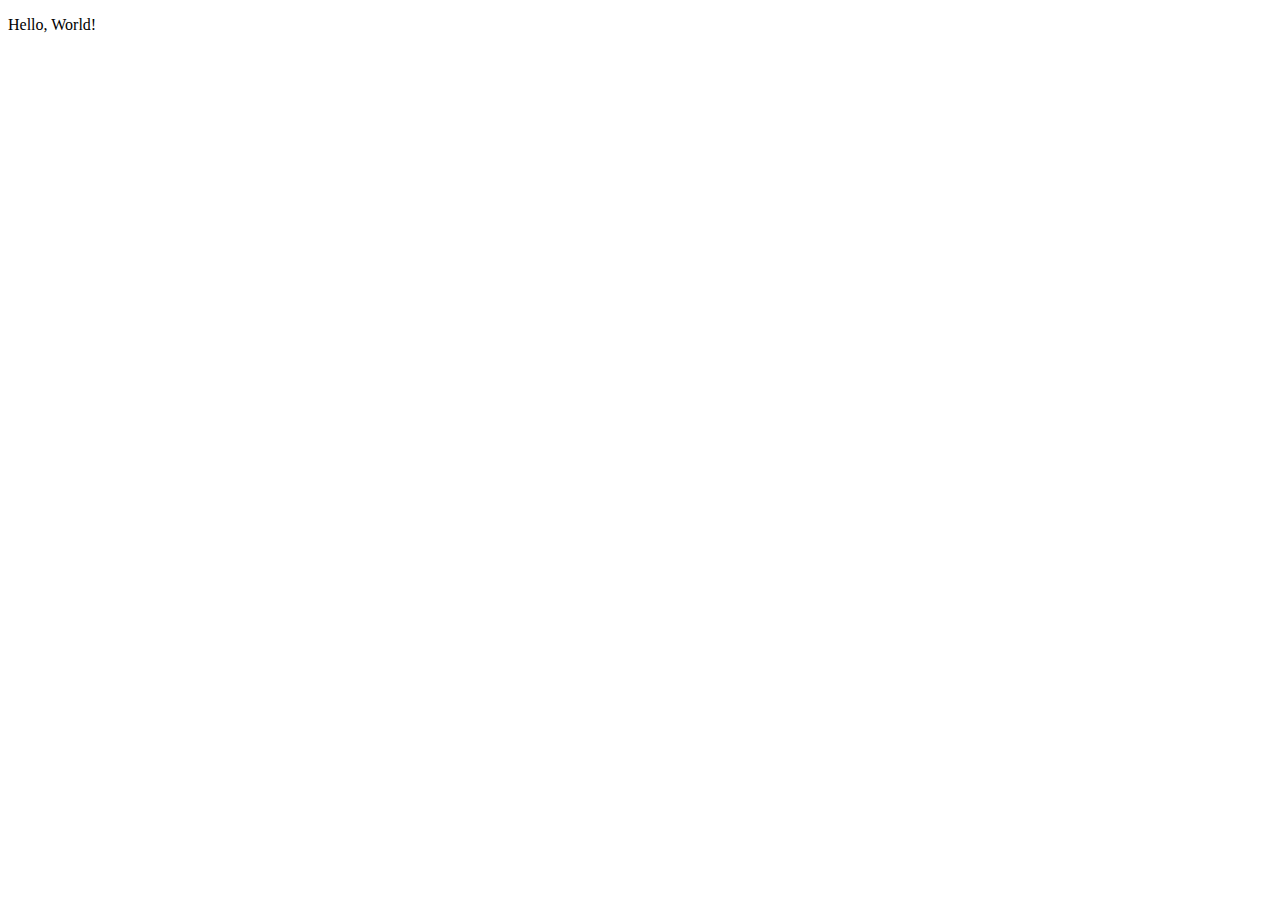
==== index.html @ 066ab2a5 "Add files via upload" ====
<!DOCTYPE html>
<html lang="en">
<head>
	<meta charset="UTF-8">
	<meta http-equiv="X-UA-Compatible" content="IE=edge">
	<meta name="viewport" content="width=device-width, initial-scale=1.0">
	<title>Portfolio</title>
</head>
<body>
  <p>Hello, World!</p>
</body>
</html>
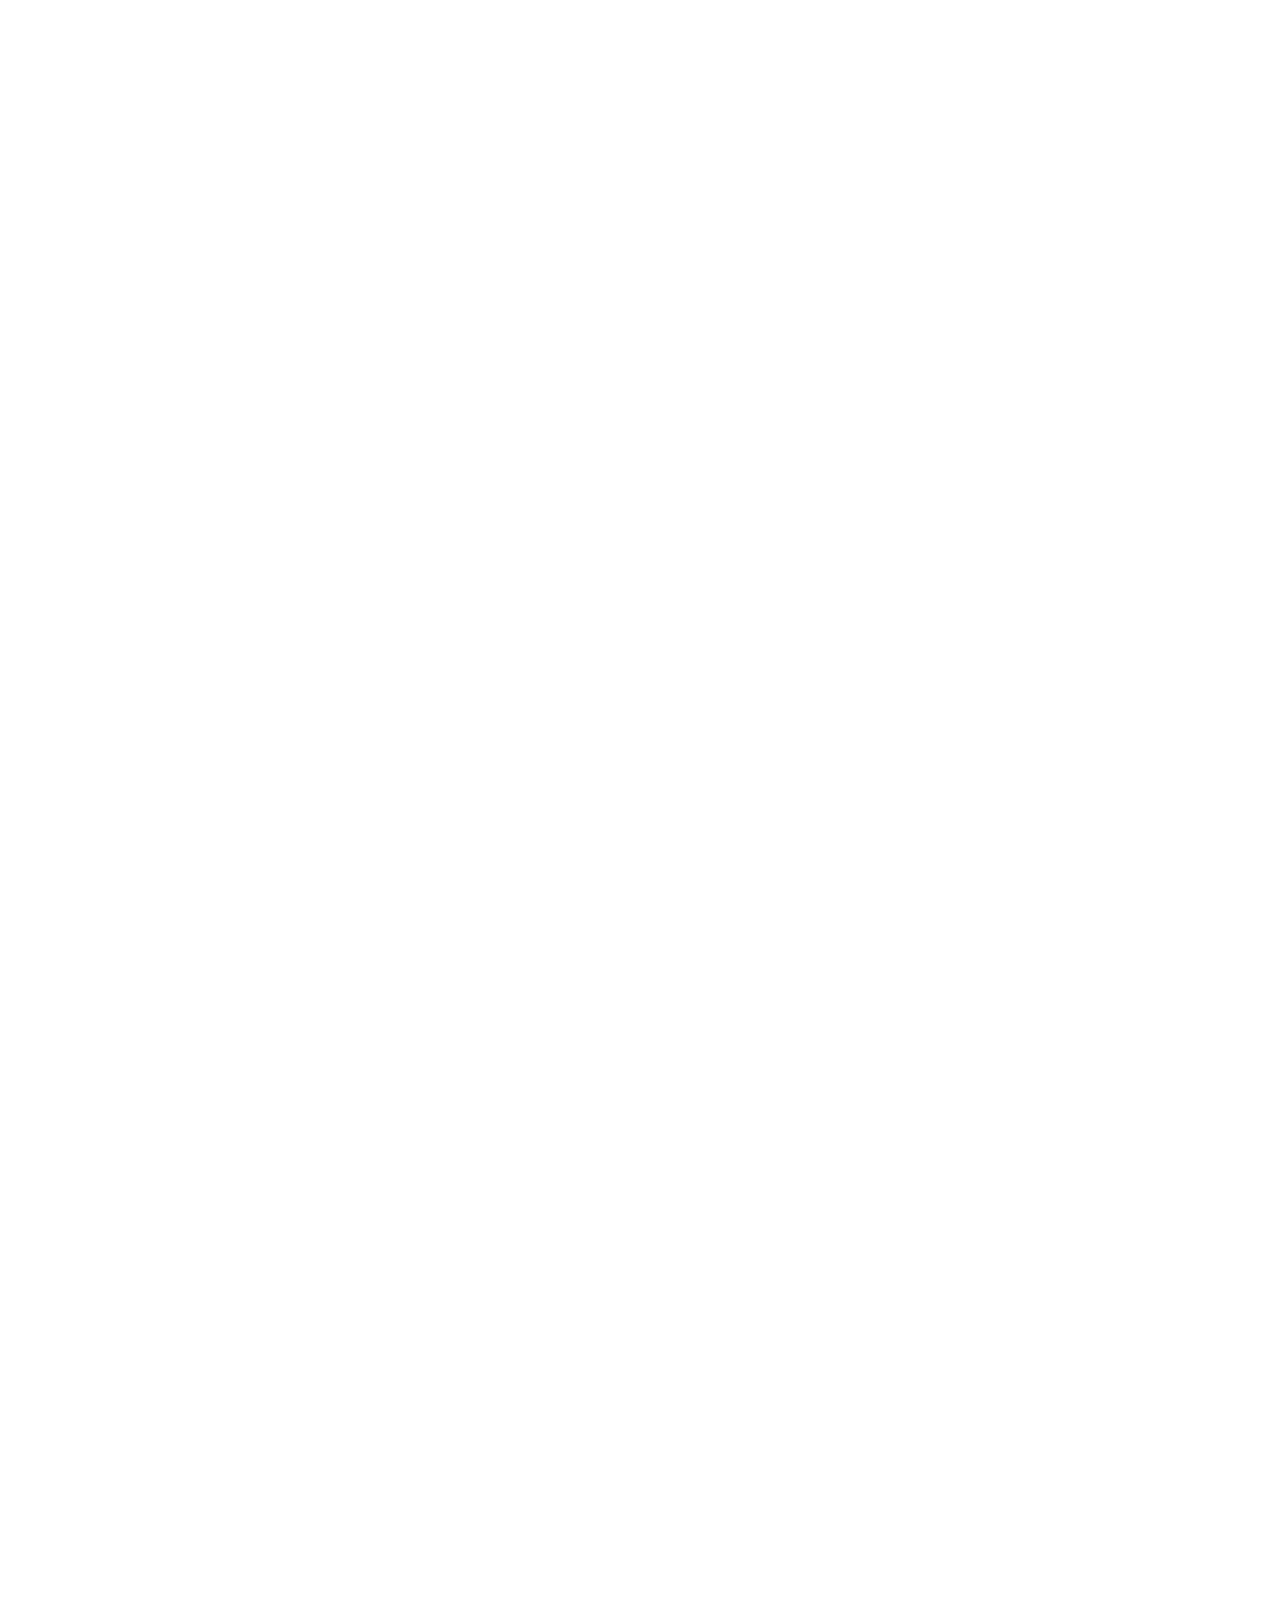
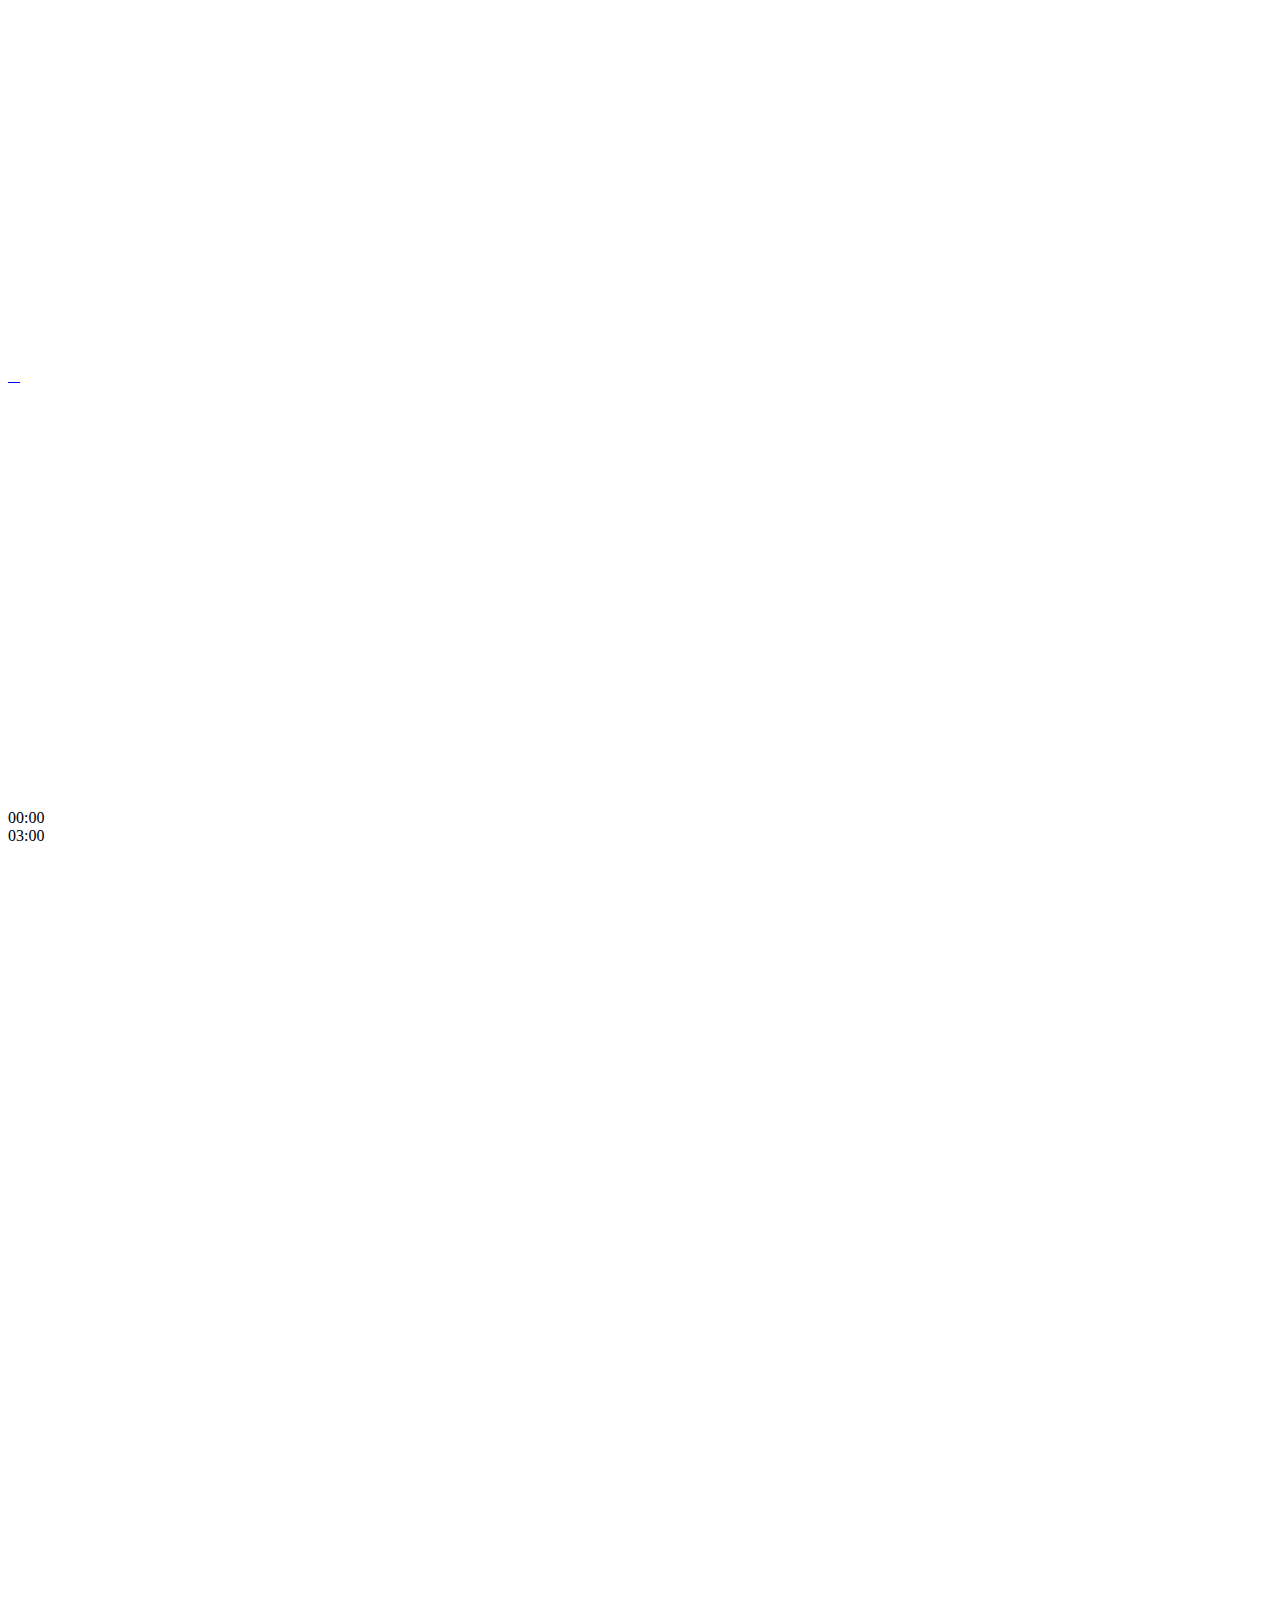
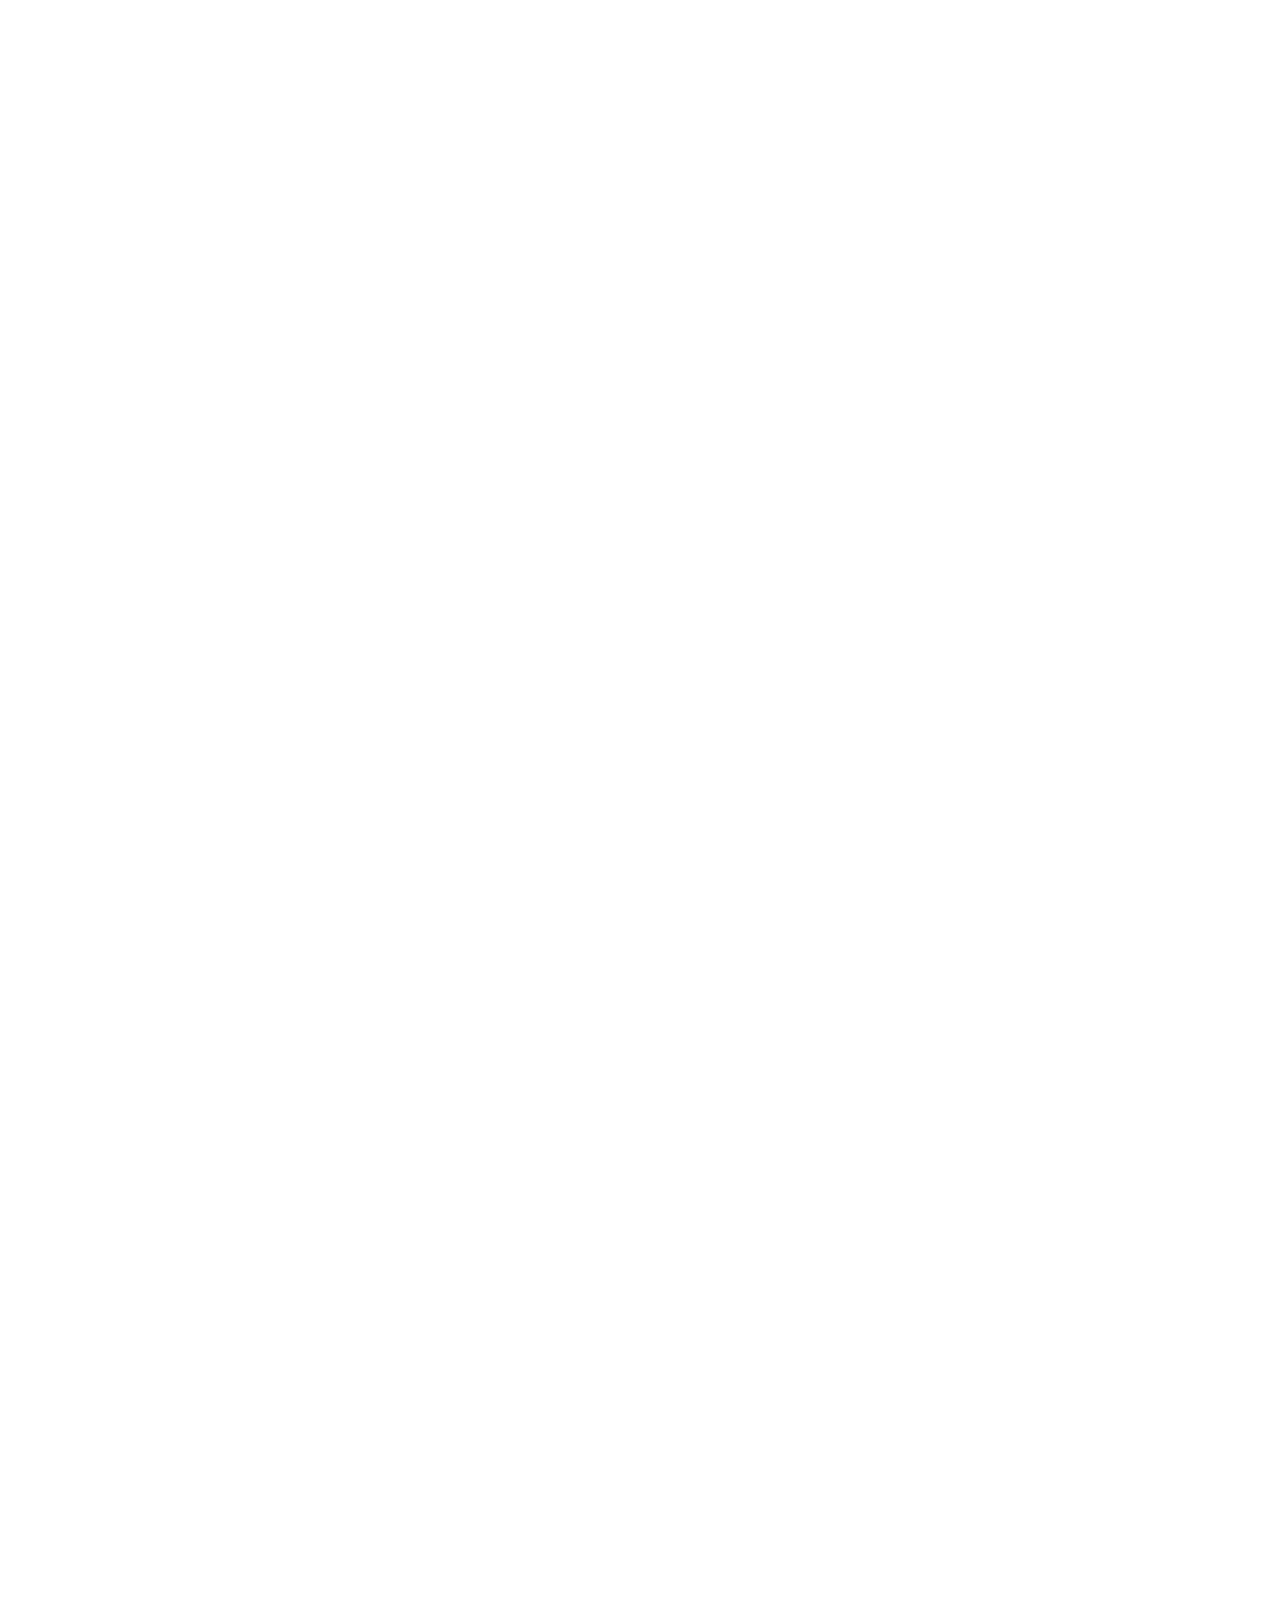
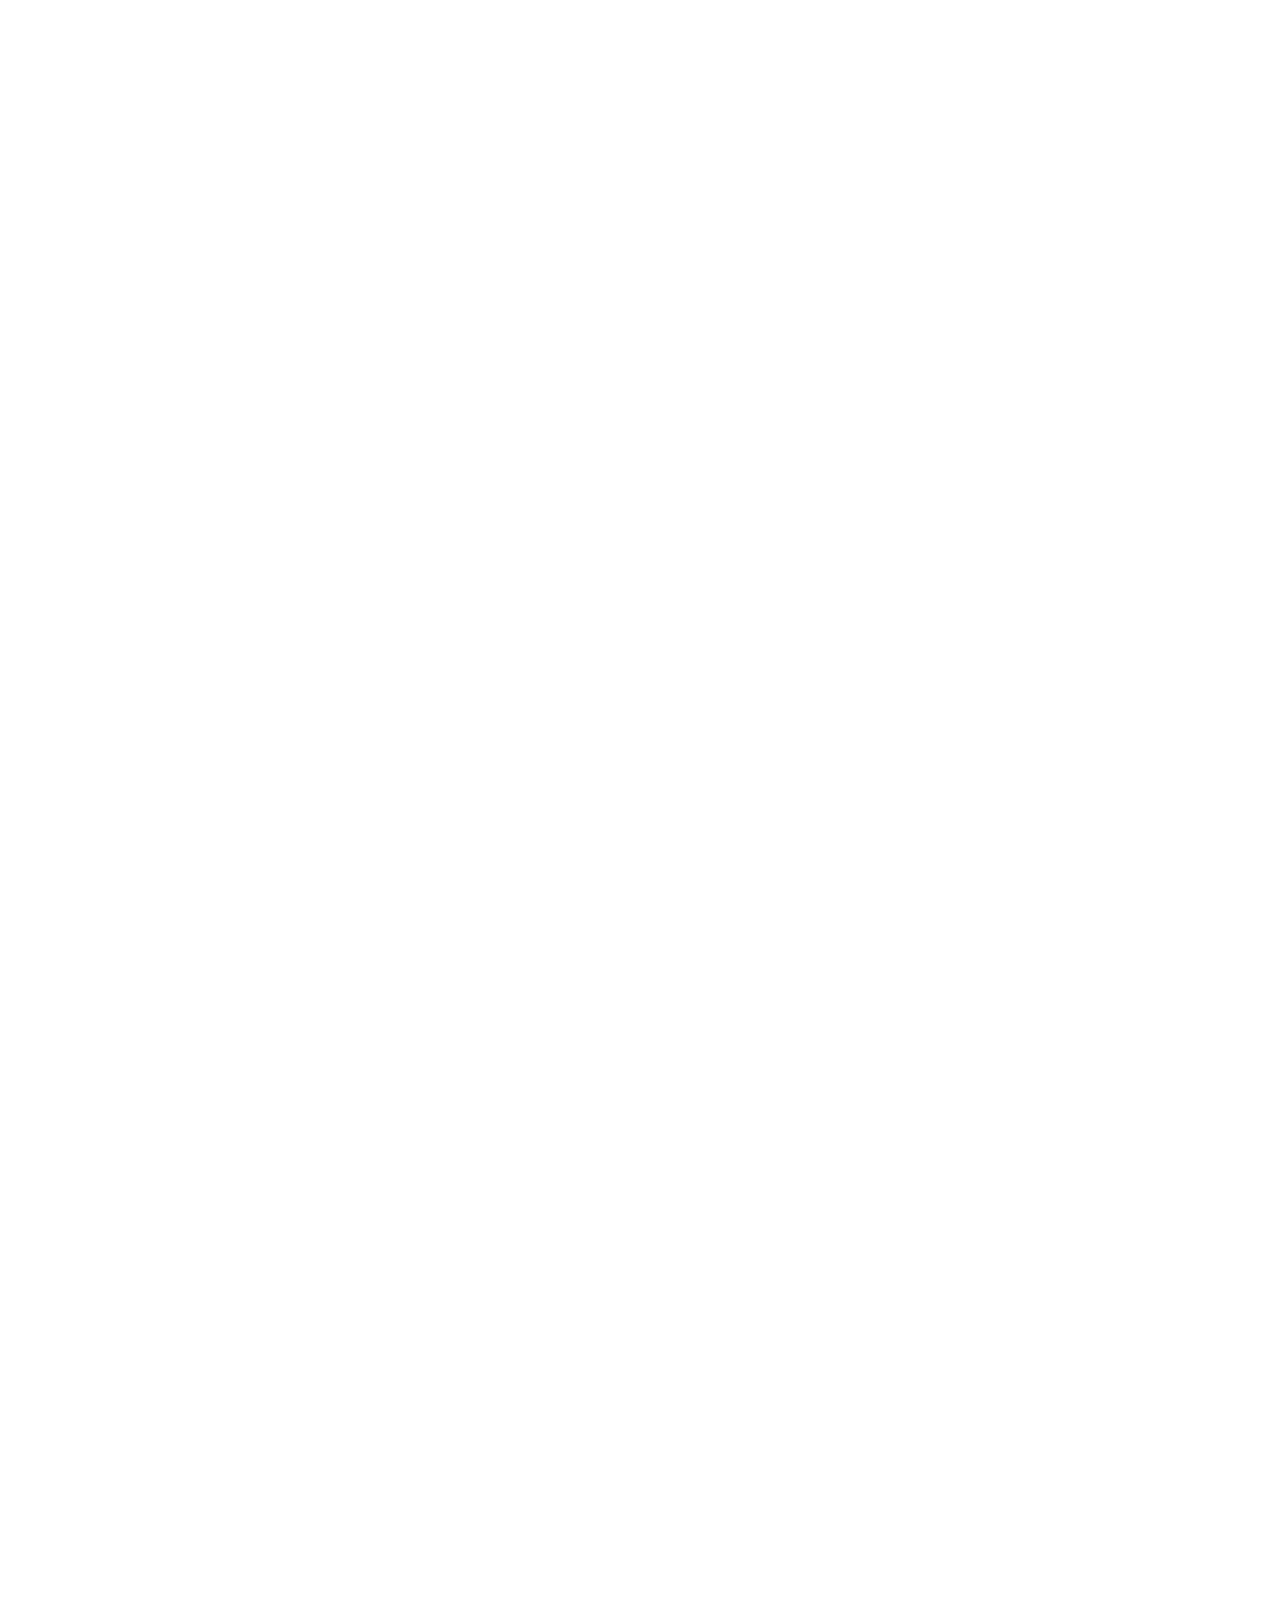
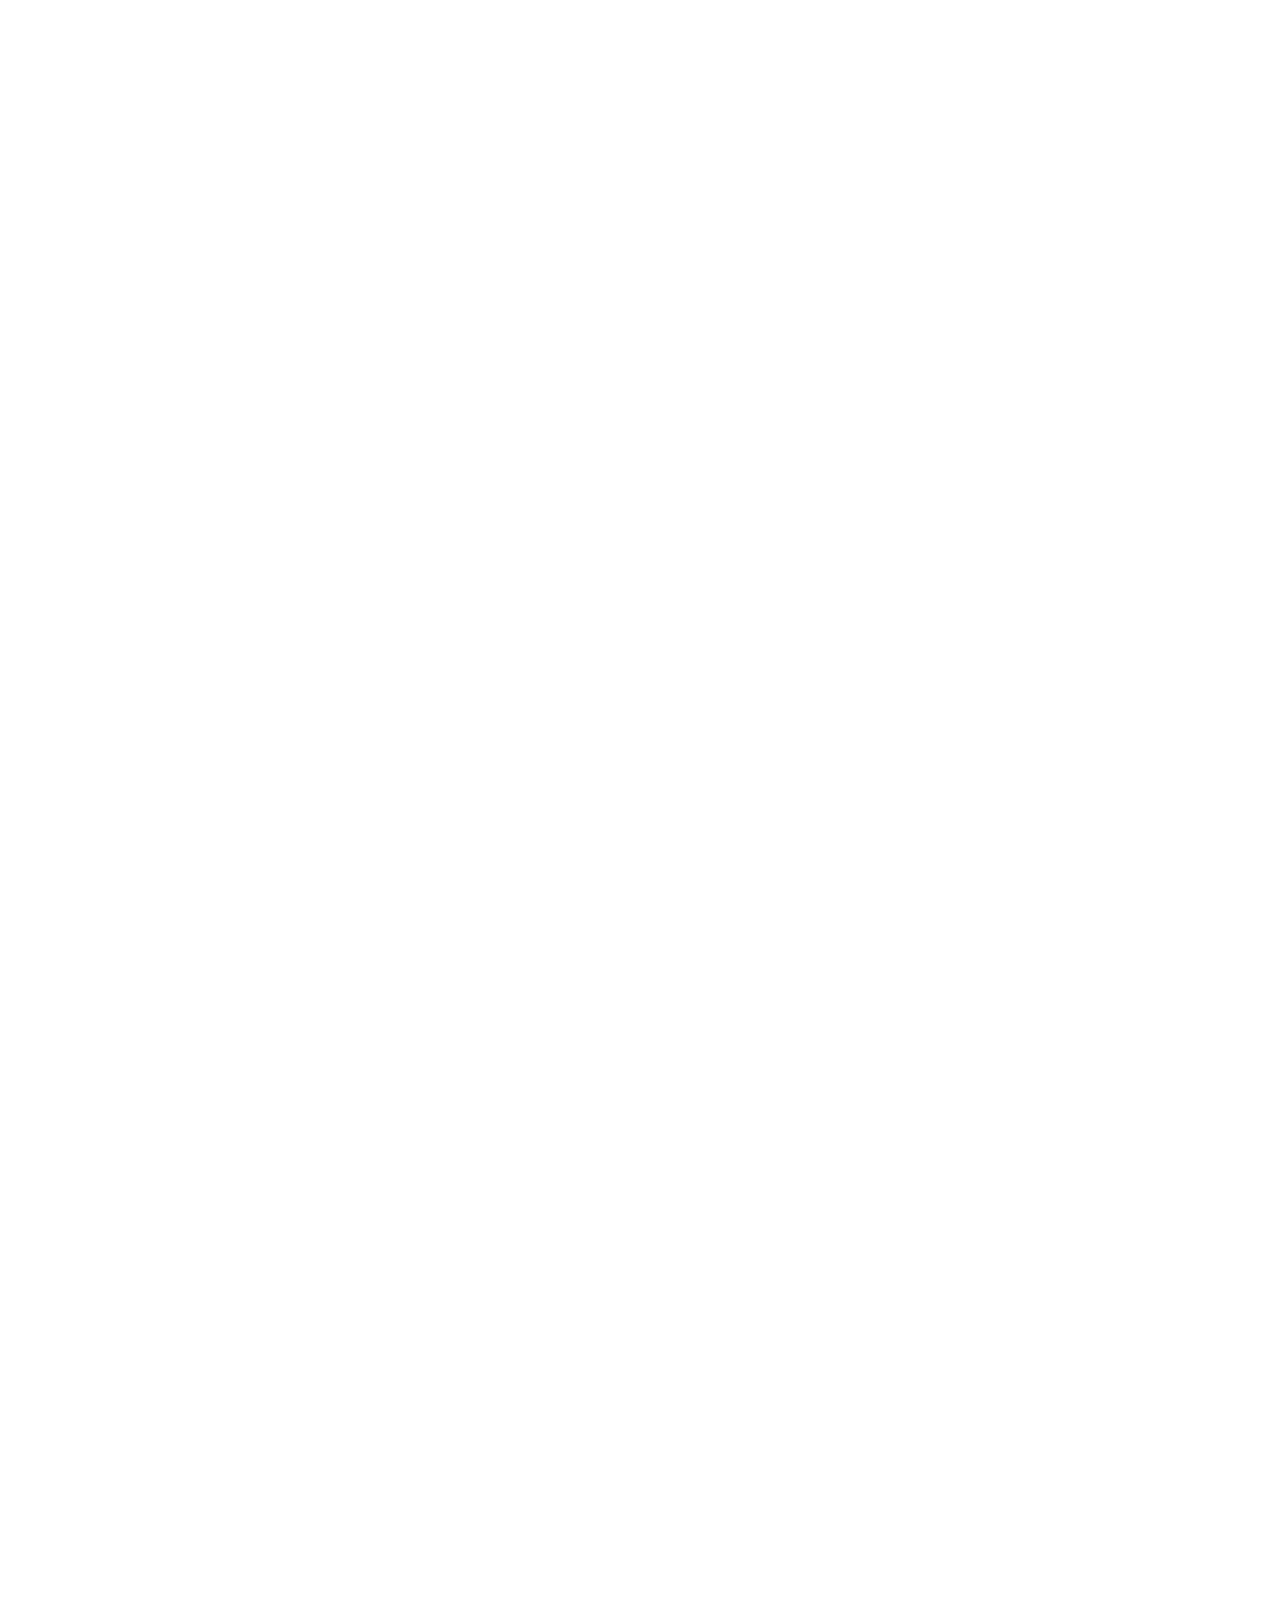
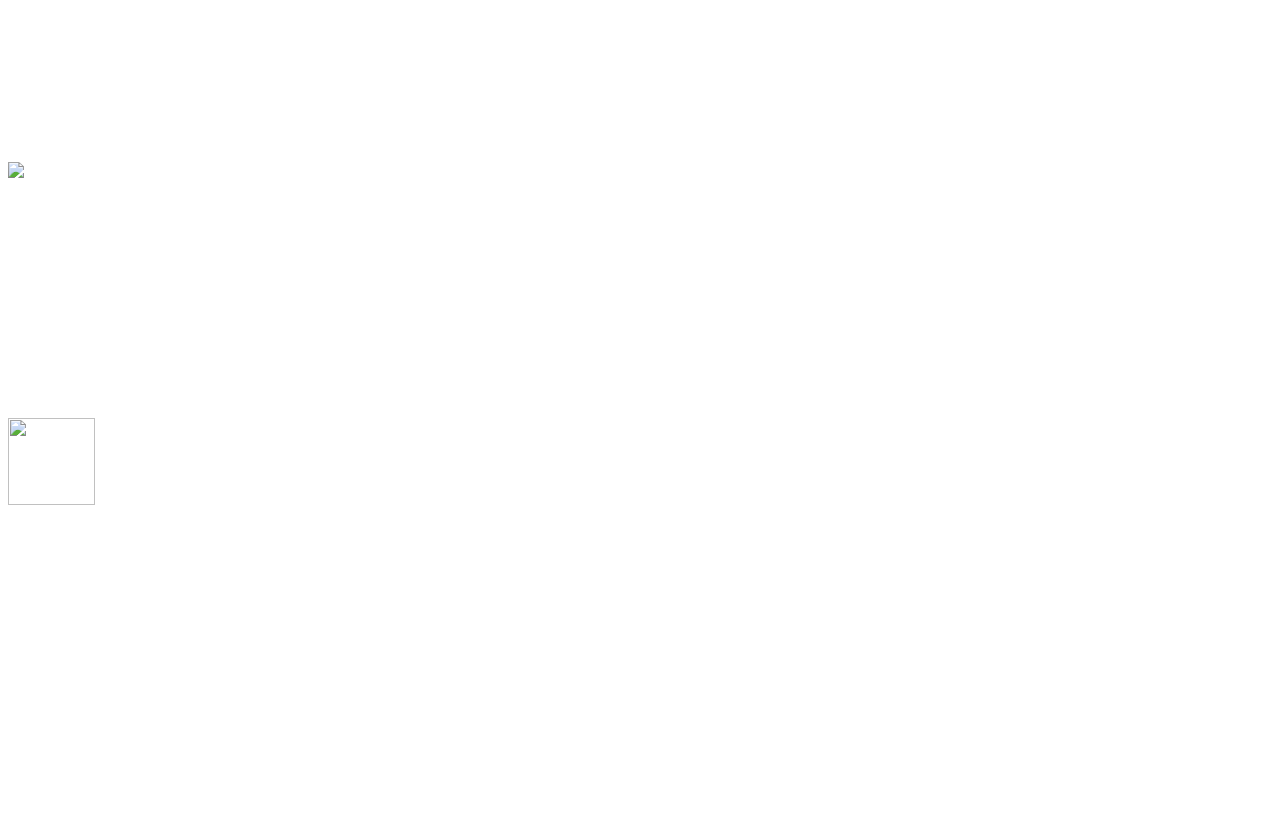
==== commit 7fe71b9f: "Add files via upload" ====
--- a/index.html
+++ b/index.html
@@ -1,12 +1,984 @@
 <!DOCTYPE html>
 <html lang="en">
 <head>
-	<meta charset="UTF-8">
-	<meta http-equiv="X-UA-Compatible" content="IE=edge">
-	<meta name="viewport" content="width=device-width, initial-scale=1.0">
-	<title>Portfolio</title>
+    <meta charset="UTF-8">
+    <title>Home</title>
+    <link rel="stylesheet" href="css/plugin/reset.css">
+    <link rel="stylesheet" href="css/plugin/slick.css">
+    <link rel="stylesheet" href="css/plugin/common.css">
+    <link rel="stylesheet" href="css/main.css">
+    <link rel="stylesheet" href="css/menu.css">
+
+    <script src="js/plugin/jquery-1.8.1.min.js"></script>
+    <script src="js/plugin/easing.js"></script>
+
+
 </head>
 <body>
-  <p>Hello, World!</p>
+
+<!--<div class="posNum"></div>
+
+<button class="startPoint"></button>-->
+
+
+
+
+<!--navigation-->
+<div id="navi">
+
+    <div class="btn_menu">
+        <img src="img/main/top/btn_menu.png" alt="">
+    </div>
+
+    <div class="btn_music">
+<!--        <img src="img/main/top/btn_music.png" alt="">-->
+        <div class="bar01"></div>
+        <div class="bar02"></div>
+        <div class="bar03"></div>
+        <div class="bar04"></div>
+    </div>
+
+    <div class="btn_sns">
+        <img src="img/main/top/btn_sns.png" alt="">
+    </div>
+
+    <div class="font_2019">
+        <img src="img/main/top/font_2019.png" alt="">
+    </div>
+
+    <div class="navi_exp_left">
+        <img src="img/main/top/navi_exp_left.png" alt="">
+    </div>
+
+    <div class="navi_page_right">
+        <div class="navi_f_page_01">
+            <img src="img/main/top/navi_f_page_01.png" alt="">
+        </div>
+
+        <div class="page_bar">
+            <div class="pagebar_now"></div>
+        </div>
+
+
+        <div class="navi_f_page_05">
+            <img src="img/main/top/navi_f_page_05.png" alt="">
+        </div>
+    </div>
+
+</div>
+
+
+<div id="menu">
+
+
+    <div class="menu_btn_x">
+        <img src="img/menu/menu_btn_x.png" alt="">
+    </div>
+
+
+    <div class="menu_left">
+
+        <div class="s1_line">
+            <div class="line101">
+                <svg version="1.1" id="Layer_1" xmlns="http://www.w3.org/2000/svg"
+                     xmlns:xlink="http://www.w3.org/1999/xlink" x="0px" y="0px"
+                     width="781px" height="482px" viewBox="0 0 781 482" style="enable-background:new 0 0 781 482;"
+                     xml:space="preserve">
+                <style type="text/css">
+                    .menu_st01 {
+                        fill: transparent;
+                        stroke: #ffffff;
+                        stroke-width: 2;
+                        stroke-miterlimit: 10;
+                        opacity: 4%;
+                    }
+                </style>
+                    <path class="menu_st01" d="M1,430.63c0,0,147.36,53.9,277.87,50.64S753.45,427.16,780.43,0.1"/>
+                </svg>
+            </div>
+
+            <div class="line102">
+                <svg version="1.1" id="Layer_1" xmlns="http://www.w3.org/2000/svg"
+                     xmlns:xlink="http://www.w3.org/1999/xlink" x="0px" y="0px"
+                     width="535px" height="502px" viewBox="0 0 535 502" style="enable-background:new 0 0 535 502;"
+                     xml:space="preserve">
+                <style type="text/css">
+                    .menu_st02 {
+                        fill: none;
+                        stroke: #ffffff;
+                        stroke-miterlimit: 10;
+                        stroke-width: 2;
+                        opacity: 4%;
+                    }
+                </style>
+                    <path class="menu_st02" d="M116.3,501.85c0,0-166.5-324.81-99.43-460.86s517.78,114.74,517.78,114.74"/>
+                </svg>
+            </div>
+
+            <div class="line103">
+                <svg version="1.1" id="Layer_1" xmlns="http://www.w3.org/2000/svg"
+                     xmlns:xlink="http://www.w3.org/1999/xlink" x="0px" y="0px"
+                     width="593px" height="747px" viewBox="0 0 593 747" style="enable-background:new 0 0 593 747;"
+                     xml:space="preserve">
+                <style type="text/css">
+                    .menu_st03 {
+                        fill: transparent;
+                        stroke: #ffffff;
+                        stroke-width: 2;
+                        stroke-miterlimit: 10;
+                        opacity: 4%;
+                    }
+                </style>
+                    <path class="menu_st03" d="M0,746.5c0,0,93.97-52.95,184.97-277.44C269.44,260.66,464.49,52.23,593-0.5"/>
+                </svg>
+            </div>
+        </div>
+
+
+
+        <div class="menu_f">
+
+            <div class="menu_f_title">
+                <img src="img/menu/menu_f_title.png" alt="">
+            </div>
+
+            <div class="menu_f_mid">
+                <div class="menu_f_home">
+                    <img src="img/menu/menu_f_home.png" alt="">
+                </div>
+
+                <div class="menu_f_about">
+                    <img src="img/menu/menu_f_about.png" alt="">
+                </div>
+
+                <div class="menu_f_photo">
+                    <img src="img/menu/menu_f_photo.png" alt="">
+                </div>
+
+                <div class="menu_f_video">
+                    <img src="img/menu/menu_f_video.png" alt="">
+                </div>
+
+
+
+                <a class="menu_fd_home"  href="index.html">
+                    <img src="img/menu/menu_fd_home.png" alt="">
+                </a>
+
+                <a class="menu_fd_about" href="about.html">
+                    <img src="img/menu/menu_fd_about.png" alt="">
+                </a>
+
+                <a class="menu_fd_photo" href="photo.html">
+                    <img src="img/menu/menu_fd_photo.png" alt="">
+                </a>
+
+                <a class="menu_fd_video" href="video.html">
+                    <img src="img/menu/menu_fd_video.png" alt="">
+                </a>
+
+            </div>
+
+            <div class="menu_f_bottom">
+                <div class="menu_f_ticket">
+                    <img src="img/menu/menu_f_ticket.png" alt="">
+                </div>
+
+                <a class="menu_fd_ticket" href="concert.html">
+                    <img src="img/menu/menu_fd_ticket.png" alt="">
+                </a>
+
+                <div class="menu_f_others">
+                    <img src="img/menu/menu_f_others.png" alt="">
+                </div>
+            </div>
+        </div>
+    </div>
+
+
+    <div class="menu_img">
+
+        <!--            <div class="menu_img_default">
+                        <img src="img/menu/menu_img_default.png.png" alt="">
+                    </div>-->
+
+
+        <div class="menu_img_home">
+            <img src="img/menu/menu_img_home.png" alt="">
+        </div>
+
+        <div class="menu_img_about">
+            <img src="img/menu/menu_img_about.png" alt="">
+        </div>
+
+        <div class="menu_img_photo">
+            <img src="img/menu/menu_img_photo.png" alt="">
+        </div>
+
+        <div class="menu_img_video">
+            <img src="img/menu/menu_img_video.png" alt="">
+        </div>
+
+        <div class="menu_img_ticket">
+            <img src="img/menu/menu_img_ticket.png" alt="">
+        </div>
+    </div>
+
+
+</div>
+
+
+
+
+
+
+
+
+
+
+
+
+
+
+
+
+<section id="container">
+
+    <!--section01.mainvideo부분 시작-->
+    <section id="section01">
+
+        <div class="bg">
+            <img src="img/main/top/bg01.jpg" alt="">
+        </div>
+
+        <!--        <div id="line01">
+                    <svg version="1.1" id="Layer_1" xmlns="http://www.w3.org/2000/svg"
+                         xmlns:xlink="http://www.w3.org/1999/xlink" x="0px" y="0px"
+                         width="1920px" height="672.43px" viewBox="0 0 1920 672.43"
+                         style="enable-background:new 0 0 1920 672.43;" xml:space="preserve">
+                    <style type="text/css">
+                        .st0 {
+                            fill: transparent;
+                            stroke: #000;
+                            stroke-miterlimit: 10;
+                        }
+                    </style>
+                        <path class="st0"
+                              d="M0.59,25.97c0,0,379.23-143.92,630.97,338.55s881.61,244.78,881.61,244.78s363.98-76.32,405.39-290.03"/>
+                    </svg>
+                </div>-->
+    </section>
+
+
+    <section id="section02">
+        <!--section02.album 시작-->
+        <div id="main">
+            <div class="mainvideo">
+                <video muted loop autoplay>
+                    <source src="img/main/popo_main_2.mp4">
+                </video>
+            </div>
+
+
+            <div class="f_maintitle">
+                <div class="f_every">
+                    <img src="img/main/top/s2_main_f_every.png" alt="" class="layer" data-depth="0.05">
+                </div>
+
+                <div class="f_i">
+                    <img src="img/main/top/s2_main_f_i.png" alt="" class="layer" data-depth="-0.05">
+                </div>
+            </div>
+            <!--  class="layer" 이름 바꾸시면 작동 안하니깐 주의해주세요  data-depth="-0.05" data-depth의 숫자를 조절하면 움직임이 바뀝니다. 조절해보시고 원하시는 값으로 바꿔보세요  -->
+        </div>
+
+
+        <div id="albumtrack">
+
+            <div class="cd">
+                <img src="img/main/bottom/cdlist/at_cd.png" alt="">
+            </div>
+
+            <div class="f_albumtrack">
+                <img src="img/main/bottom/cdlist/f_albumtrack.png" alt="">
+            </div>
+
+            <div class="at_play">
+                <div class="at_f_cdname">
+                    <div class="at_f_cd1">
+                        <img src="img/main/bottom/cdlist/at_f_cd1..png" alt="" class="at_f_cd1">
+                    </div>
+
+                    <div class="at_f_popo">
+                        <img src="img/main/bottom/cdlist/at_f_popo.png" alt=""
+                             width="353">
+                    </div>
+                </div>
+
+                <div class="cd_time">
+                    <div class="at_f_start">00:00</div>
+                    <div class="cd_bar">
+                        <div class="progress"></div>
+                    </div>
+
+                    <div class="at_f_end">03:00</div>
+                </div>
+
+                <div class="cd_btn_play">
+                    <img src="img/main/bottom/cdlist/at_btn_prev.png" alt="" class="at_btn_prev" height="16"
+                         width="15">
+
+                    <div class="at_btn_pause">
+                        <img src="img/main/bottom/cdlist/at_btn_play2.png" alt="">
+                    </div>
+
+                    <img src="img/main/bottom/cdlist/at_btn_next.png" alt="" class="at_btn_next" height="16"
+                         width="15">
+                </div>
+
+            </div>
+
+
+            <div class="playlist">
+
+                <div class="list">
+                    <div class="at_list01">
+                        <div class="at_f_01">
+                            <img src="img/main/bottom/cdlist/at_f_01.png" alt="">
+                        </div>
+
+                        <div class="at_f_intro">
+                            <img src="img/main/bottom/cdlist/at_f_Intro.png" alt="">
+                        </div>
+
+                        <div class="at_btn_play">
+                            <img src="img/main/bottom/cdlist/at_btn_play.png" alt="">
+                        </div>
+
+                        <div class="at_btn_info">
+                            <img src="img/main/bottom/cdlist/at_btn_info.png" alt="">
+                        </div>
+
+                        <div class="at_img_intro">
+                            <img src="img/main/bottom/cdlist/at_img_intro.png" alt="">
+                        </div>
+
+                    </div>
+
+
+                    <div class="at_list02">
+                        <div class="at_f_02">
+                            <img src="img/main/bottom/cdlist/at_f_02.png" alt="">
+                        </div>
+
+                        <div class="at_f_rest">
+                            <img src="img/main/bottom/cdlist/at_f_Rest.png" alt="">
+                        </div>
+
+                        <div class="at_btn_play">
+                            <img src="img/main/bottom/cdlist/at_btn_play.png" alt="">
+                        </div>
+
+                        <div class="at_btn_info">
+                            <img src="img/main/bottom/cdlist/at_btn_info.png" alt="">
+                        </div>
+
+                        <div class="at_img_rest">
+                            <img src="img/main/bottom/cdlist/at_img_rest.png" alt="">
+                        </div>
+                    </div>
+
+
+                    <div class="at_list03">
+                        <div class="at_f_03">
+                            <img src="img/main/bottom/cdlist/at_f_03.png" alt="">
+                        </div>
+
+                        <div class="at_f_popo">
+                            <img src="img/main/bottom/cdlist/at_f_popo.png" alt="">
+                        </div>
+
+                        <div class="at_btn_play">
+                            <img src="img/main/bottom/cdlist/at_btn_play.png" alt="">
+                        </div>
+
+                        <div class="at_btn_info">
+                            <img src="img/main/bottom/cdlist/at_btn_info.png" alt="">
+                        </div>
+
+
+                        <div class="at_img_0310">
+                            <img src="img/main/bottom/cdlist/at_img_0310.png" alt="">
+                        </div>
+                    </div>
+
+
+                    <div class="at_list04">
+                        <div class="at_f_04">
+                            <img src="img/main/bottom/cdlist/at_f_04.png" alt="">
+                        </div>
+
+                        <div class="at_f_cani">
+                            <img src="img/main/bottom/cdlist/at_f_can%20i.png" alt="">
+                        </div>
+
+                        <div class="at_btn_play">
+                            <img src="img/main/bottom/cdlist/at_btn_play.png" alt="">
+                        </div>
+
+                        <div class="at_btn_info">
+                            <img src="img/main/bottom/cdlist/at_btn_info.png" alt="">
+                        </div>
+
+                        <div class="at_img_cani">
+                            <img src="img/main/bottom/cdlist/at_img_cani.png" alt="">
+                        </div>
+                    </div>
+                </div>
+
+
+                <!--                    <div class="at_btn_list">
+                                        <div class="at_btn_listprev">
+                                            <img src="img/main/bottom/cdlist/at_btn_listprev.png" alt="">
+                                        </div>
+
+                                        <div class="at_midline"></div>
+
+                                        <div class="at_btn_listnext">
+                                            <img src="img/main/bottom/cdlist/at_btn_listnext.png" alt="">
+                                        </div>
+
+                                    </div>-->
+            </div>
+        </div>
+
+
+        <!--section02.about 시작-->
+
+        <div id="about">
+            <div class="img">
+                <div class="about_img1">
+                    <img src="img/main/bottom/about/about_img1.png" alt="">
+                </div>
+
+                <div class="about_img2">
+                    <img src="img/main/bottom/about/about_img2.png" alt="">
+                </div>
+
+                <div class="about_img3">
+                    <img src="img/main/bottom/about/about_img3.png" alt="">
+                </div>
+
+                <div class="about_img4">
+                    <img src="img/main/bottom/about/about_img4.png" alt="">
+                </div>
+
+                <div class="about_img5">
+                    <img src="img/main/bottom/about/about_img5.png" alt="">
+                </div>
+            </div>
+
+            <div class="font">
+                <div class="about_f_about">
+                    <img src="img/main/bottom/about/about_f_about.png" alt="">
+                </div>
+
+                <div class="about_f_exp">
+                    <img src="img/main/bottom/about/about_f_exp.png" alt="">
+                </div>
+
+                <div class="about_f_about"></div>
+                <div class="about_f_exp"></div>
+            </div>
+        </div>
+
+
+        <!--section03.thefirst 시작-->
+
+
+        <div class="thefirst">
+
+            <div class="img_thefirst">
+                <img src="img/main/bottom/thefirst/img_thefirst.png" alt="">
+            </div>
+
+
+            <div class="tf_top">
+                <div class="f_thefirst">
+                    <img src="img/main/bottom/thefirst/f_thefirst.png" alt="">
+                </div>
+
+                <div class="tf_line01">
+                    <img src="img/main/bottom/thefirst/tf_line01.png" alt="">
+                </div>
+
+                <div class="tf_line02">
+                    <img src="img/main/bottom/thefirst/tf_line02.png" alt="">
+                </div>
+
+                <div class="tf_btn_govideo">
+                    <img src="img/main/bottom/thefirst/tf_btn_govideo.png" alt="">
+                </div>
+            </div>
+
+
+            <div class="tf_bottom">
+
+                <div class="f_2019">
+                    <img src="img/main/bottom/thefirst/f_2019.png" alt="">
+                </div>
+
+
+                <div class="tf_line03">
+                    <svg version="1.1" id="Layer_1" xmlns="http://www.w3.org/2000/svg"
+                         xmlns:xlink="http://www.w3.org/1999/xlink" x="0px" y="0px"
+                         width="701px" height="217px" viewBox="0 0 701 217"
+                         style="enable-background:new 0 0 701 217;"
+                         xml:space="preserve">
+                                    <style type="text/css">
+                                    .tf_01 {
+                                        fill: none;
+                                        stroke: #ffffff;
+                                        stroke-miterlimit: 10;
+                                        opacity: 50%;
+                                    }
+                                     </style>
+                        <path class="tf_01" d="M423.9,191.85c0,0,321.09-18.43,257.47-121.6S234.4,14.12,234.4,14.12S24.6,32.28,2.85,123.62
+                                    s118.18,95.19,247.05,90.24s460.02-59.43,450.23-150.21S368.05,4.5,285.78,14.67C187.91,26.78,8.83,83.27,5.57,130.96
+                                    S146.04,219.36,423.9,191.85z"/>
+                                    </svg>
+                </div>
+
+                <div class="tf_img_star">
+                    <img src="img/main/bottom/thefirst/tf_img_star.png" alt="">
+                </div>
+            </div>
+        </div>
+
+        </div>
+    </section>
+
+
+
+
+
+
+
+
+
+
+
+
+            <!--section03((photo, lotsof, video)) 시작-->
+    <section id="section03">
+        <div class="bg_line">
+            <div class="line06">
+                <svg version="1.1" id="Layer_1" xmlns="http://www.w3.org/2000/svg"
+                     xmlns:xlink="http://www.w3.org/1999/xlink" x="0px" y="0px"
+                     width="1844px" height="1114px" viewBox="0 0 1844 1114" style="enable-background:new 0 0 1844 1114;"
+                     xml:space="preserve">
+                            <style type="text/css">
+                                .st06 {
+                                    fill: none;
+                                    stroke: #ffffff;
+                                    stroke-width: 2;
+                                    stroke-miterlimit: 10;
+                                    opacity: 8%;
+                                }
+                            </style>
+                    <path class="st06"
+                          d="M1.6,0.89c0,0,58.57,323.66,662.3,844.56c457.34,394.6,945.9,457.7,1179.11-573.94"/>
+                            </svg>
+            </div>
+
+            <div class="line07">
+                <svg version="1.1" id="Layer_1" xmlns="http://www.w3.org/2000/svg"
+                     xmlns:xlink="http://www.w3.org/1999/xlink" x="0px" y="0px"
+                     width="945px" height="1045px" viewBox="0 0 945 1045" style="enable-background:new 0 0 945 1045;"
+                     xml:space="preserve">
+                            <style type="text/css">
+                                .st07 {
+                                    fill: none;
+                                    stroke: #ffffff;
+                                    stroke-width: 2;
+                                    stroke-miterlimit: 10;
+                                    opacity: 8%;
+                                }
+                            </style>
+                    <path class="st07" d="M0.53,185.71c0,0,657.01-272.02,885.11-154.17S618.61,869.57,1.35,1043.07"/>
+                            </svg>
+            </div>
+
+            <div class="line08">
+                <svg version="1.1" id="Layer_1" xmlns="http://www.w3.org/2000/svg"
+                     xmlns:xlink="http://www.w3.org/1999/xlink" x="0px" y="0px"
+                     width="1920px" height="306px" viewBox="0 0 1920 306" style="enable-background:new 0 0 1920 306;"
+                     xml:space="preserve">
+                            <style type="text/css">
+                                .st08 {
+                                    fill: none;
+                                    stroke: #ffffff;
+                                    stroke-width: 2;
+                                    stroke-miterlimit: 10;
+                                    opacity: 8%;
+                                }
+                            </style>
+                    <path class="st08"
+                          d="M0.37,67.28c0,0,417.25-167.92,777.22,31.59c356.39,197.52,906.49,251.05,1140.74,167.64"/>
+                            </svg>
+            </div>
+
+
+            <div class="line09">
+                <svg version="1.1" id="Layer_1" xmlns="http://www.w3.org/2000/svg"
+                     xmlns:xlink="http://www.w3.org/1999/xlink" x="0px" y="0px"
+                     width="1920px" height="970px" viewBox="0 0 1920 970" style="enable-background:new 0 0 1920 970;"
+                     xml:space="preserve">
+                            <style type="text/css">
+                                .st09 {
+                                    fill: none;
+                                    stroke: #ffffff;
+                                    stroke-width: 2;
+                                    stroke-miterlimit: 10;
+                                    opacity: 8%;
+                                }
+                            </style>
+                    <path class="st09"
+                          d="M0.19,947.77c0,0,546.1,83.34,968.31-113.17c463.83-215.88,735.72-464.38,949.83-833.24"/>
+                            </svg>
+            </div>
+
+
+            <div class="line10">
+                <svg version="1.1" id="Layer_1" xmlns="http://www.w3.org/2000/svg"
+                     xmlns:xlink="http://www.w3.org/1999/xlink" x="0px" y="0px"
+                     width="1532px" height="1083px" viewBox="0 0 1532 1083" style="enable-background:new 0 0 1532 1083;"
+                     xml:space="preserve">
+                            <style type="text/css">
+                                .st10 {
+                                    fill: none;
+                                    stroke: #ffffff;
+                                    stroke-width: 2;
+                                    stroke-miterlimit: 10;
+                                    opacity: 8%;
+                                }
+                            </style>
+                    <path class="st10"
+                          d="M238.91,1082.05c0,0-384.12-813.25-172.36-989.86C258.29-67.73,699.69-27.68,1522.45,323.22"/>
+                            </svg>
+            </div>
+        </div>
+
+
+        <!--section04.photo 시작-->
+        <div id="photo">
+            <div class="photo_imgs">
+                <div class="photo_imgs_01">
+                    <div class="photo_img1_7">
+                        <img src="img/main/bottom/photo/photo_img1_7.png" alt="">
+                    </div>
+
+                    <div class="photo_img1_6">
+                        <img src="img/main/bottom/photo/photo_img1_6.png" alt="">
+                    </div>
+
+                    <div class="photo_img1_5">
+                        <img src="img/main/bottom/photo/photo_img1_5.png" alt="">
+                    </div>
+
+                    <div class="photo_img1_4">
+                        <img src="img/main/bottom/photo/photo_img1_4.png" alt="">
+                    </div>
+
+                    <div class="photo_img1_3">
+                        <img src="img/main/bottom/photo/photo_img1_3.png" alt="">
+                    </div>
+
+                    <div class="photo_img1_2">
+                        <img src="img/main/bottom/photo/photo_img1_2.png" alt="">
+                    </div>
+
+                    <div class="photo_img1_1">
+                        <img src="img/main/bottom/photo/photo_img1_1.png" alt="">
+                    </div>
+                </div>
+
+
+                <div class="photo_imgs_02">
+                    <div class="photo_img2_1">
+                        <img src="img/main/bottom/photo/photo_img2_1.png" alt="">
+                    </div>
+
+                    <div class="photo_img2_2">
+                        <img src="img/main/bottom/photo/photo_img2_2.png" alt="">
+                    </div>
+
+                    <div class="photo_img2_3">
+                        <img src="img/main/bottom/photo/photo_img2_3.png" alt="">
+                    </div>
+                </div>
+
+
+                <div class="photo_imgs_03">
+                    <div class="photo_img3_1">
+                        <img src="img/main/bottom/photo/photo_img3_1.png" alt="">
+                    </div>
+
+                    <div class="photo_img3_2">
+                        <img src="img/main/bottom/photo/photo_img3_2.png" alt="">
+                    </div>
+
+                    <div class="photo_img3_3">
+                        <img src="img/main/bottom/photo/photo_img3_3.png" alt="">
+                    </div>
+                </div>
+
+            </div>
+
+
+            <div class="photo_right">
+                <div class="photo_f_photo">
+                    <img src="img/main/bottom/photo/photo_f_photo.png" alt="">
+                </div>
+
+                <div class="photo_f_more">
+                    <img src="img/main/bottom/photo/photo_f_more.png" alt="">
+                </div>
+
+                <div class="photo_btn_more">
+                    <img src="img/main/bottom/photo/photo_btn_more.png" alt="">
+                </div>
+
+
+                <div class="photo_bar">
+                    <div class="photo_img_bar">
+                        <img src="img/main/bottom/photo/photo_img_bar.png">
+                    </div>
+
+                    <div class="photo_bar_now">
+                        <div class="photo_bar_now1"></div>
+<!--                        <div class="photo_bar_now2"></div>
+                        <div class="photo_bar_now3"></div>
+                        <div class="photo_bar_now4"></div>-->
+                    </div>
+
+                </div>
+
+
+                <div class="photo_f_prev">
+                    <img src="img/main/bottom/photo/photo_f_prev.png" alt="">
+                </div>
+
+                <div class="photo_f_next">
+                    <img src="img/main/bottom/photo/photo_f_next.png" alt="">
+                </div>
+            </div>
+
+        </div>
+
+
+        <!--section04.lotsof 시작-->
+        <div id="lotsof">
+
+            <div class="lots_img01">
+                <img src="img/main/bottom/lotsof/lots_img01.png" alt="">
+            </div>
+                        <div class="lots_line01">
+                            <svg version="1.1" id="Layer_1" xmlns="http://www.w3.org/2000/svg"
+                                 xmlns:xlink="http://www.w3.org/1999/xlink" x="0px" y="0px"
+                                 width="445px" height="178px" viewBox="0 0 445 178" style="enable-background:new 0 0 445 178;"
+                                 xml:space="preserve">
+                            <style type="text/css">
+                                .lots_01 {
+                                    fill: none;
+                                    stroke: #ffffff;
+                                    stroke-miterlimit: 10;
+                                    opacity: 50%;
+                                }
+                            </style>
+                                <path class="lots_01" d="M267.56,169.72c0,0,174.15-25.96,176.32-104.96c2.17-79-253.37-56.99-253.37-56.99S24.27,26.21,2.54,94.3
+                                s216.12,88.12,307.41,73.73c91.29-14.39,170.89-58.31,107.5-118.12S117.51-19.88,36.09,47.84c-80.21,66.71-2.31,105.9-2.31,105.9
+                                S98.8,193.61,267.56,169.72z"/>
+                            </svg>
+                        </div>
+
+                        <div class="lots_line02">
+                            <img src="img/main/bottom/lotsof/lots_line02.png" alt="" width="87" height="87">
+                        </div>
+
+                        <div class="lots_line03">
+                            <svg version="1.1" id="Layer_1" xmlns="http://www.w3.org/2000/svg"
+                                 xmlns:xlink="http://www.w3.org/1999/xlink" x="0px" y="0px"
+                                 width="390px" height="30px" viewBox="0 0 390 30" style="enable-background:new 0 0 390 30;"
+                                 xml:space="preserve">
+                            <style type="text/css">
+                                .lots_03_1 {
+                                    fill: none;
+                                    stroke: #ffffff;
+                                    stroke-miterlimit: 10;
+                                    opacity: 50%;
+                                }
+
+                                .lots_03_1 {
+                                    fill: none;
+                                    stroke: #ffffff;
+                                    stroke-miterlimit: 10;
+                                    opacity: 50%;
+                                }
+                            </style>
+                                <path class="lots_03_1" d="M0.29,19.27c0,0,91.15-28.95,389.67-14.31"/>
+                                <path class="lots_03_1" d="M0.29,26.49c0,0,162.23-21.45,389.48-3.1"/>
+                            </svg>
+                        </div>
+
+            <div class="lots_line04">
+                <img src="img/main/bottom/lotsof/lots_line04.png" alt="">
+            </div>
+
+            <div class="lots_btn_comment">
+                <img src="img/main/bottom/lotsof/lots_btn_comment.png" alt="">
+            </div>
+
+            <div class="lots_f">
+                <div class="lots_f_lotsof">
+                    <img src="img/main/bottom/lotsof/lots_f_lotsof.png" alt="">
+                </div>
+
+                <div class="lots_f_to">
+                    <img src="img/main/bottom/lotsof/lots_f_to.png" alt="">
+                </div>
+            </div>
+
+        </div>
+
+
+
+
+        <!-- 위치 크기 갯수 스크립트 -->
+        <!--section3.video 시작-->
+        <div id="video">
+
+            <div class="video_f_video">
+                <img src="img/main/bottom/video/video_f_video.png" alt="">
+            </div>
+
+            <div id="slide">
+
+                <div class="video_img02 list">
+                    <div class="video_img_rest">
+                        <img src="img/main/bottom/video/video_img02.png" alt="">
+                    </div>
+                </div>
+
+                <div class="video_img03 list">
+                    <div class="video_img_0310">
+                        <div class="video_img03_1">
+                            <img src="img/main/bottom/video/video_img03_1.png" alt="">
+                        </div>
+
+                        <div class="video_img03_2">
+                            <img src="img/main/bottom/video/video_img03_2.png" alt="">
+                        </div>
+                    </div>
+                </div>
+
+
+                <div class="video_img04 list">
+                    <div class="video_img_bunny">
+                        <img src="img/main/bottom/video/video_img04.png" alt="">
+                    </div>
+                </div>
+
+
+                <div class="video_img01 list">
+                    <div class="video_img_popo">
+                        <div class="video_img01_3">
+                            <img src="img/main/bottom/video/video_img01_3.png" alt="">
+                        </div>
+
+                        <div class="video_img01_1">
+                            <img src="img/main/bottom/video/video_img01_1.png" alt="">
+                        </div>
+
+                        <div class="video_img01_2">
+                            <img src="img/main/bottom/video/video_img01_2.png" alt="">
+                        </div>
+                    </div>
+                </div>
+
+
+            </div>
+
+            <!-- 슬라이드 양 옆 버튼-->
+
+            <div class="video_btn">
+                <div class="video_btn_prev">
+                    <img src="img/main/bottom/video/video_btn_prev.png" alt="">
+                </div>
+
+                <div class="video_btn_next">
+                    <img src="img/main/bottom/video/video_btn_next.png" alt="">
+                </div>
+            </div>
+        </div>
+
+
+        <div id="footer">
+            <div class="footer_img">
+                <img src="img/footer/main/footer_img.png" alt="">
+            </div>
+        </div>
+    </section>
+
+
+
+
+    <!--section footer 시작-->
+<!--    <section id="footer">
+        <section class="footer_img">
+            <img src="img/footer/main/footer_img.png" alt="">
+        </section>
+    </section>-->
+
+
+
+
+</section>
+
+<script>
+    console.log(document.querySelector('.st01').getTotalLength());
+    console.log(document.querySelector('.st02').getTotalLength());
+    console.log(document.querySelector('.st03').getTotalLength());
+    console.log(document.querySelector('.st04').getTotalLength());
+
+    console.log(document.querySelector('.st06').getTotalLength());
+    console.log(document.querySelector('.st07').getTotalLength());
+    console.log(document.querySelector('.st08').getTotalLength());
+    console.log(document.querySelector('.st09').getTotalLength());
+
+
+    console.log(document.querySelector('.lots_01').getTotalLength());
+    console.log(document.querySelector('.lots_03_1').getTotalLength());
+    console.log(document.querySelector('.tf_01').getTotalLength());
+    /*    console.log(document.querySelector('.st03').getTotalLength());
+        console.log(document.querySelector('.st04').getTotalLength());*/
+</script>
+
+<script src="js/plugin/gsap.js"></script>
+<script src="js/plugin/slick.min.js"></script>
+<script src="js/plugin/scrollTrigger.js"></script>
+<script src="js/scrollbar.js"></script>
+<script src="js/plugin/parallax.js"></script>
+<script src="js/setting.js"></script>
+<script src="js/menu.js"></script>
+<script src="js/main.js"></script>
+
+
+<script>
+    var scene = document.getElementById("main")
+    var parallax = new Parallax(scene);
+</script>
+
+
 </body>
 </html>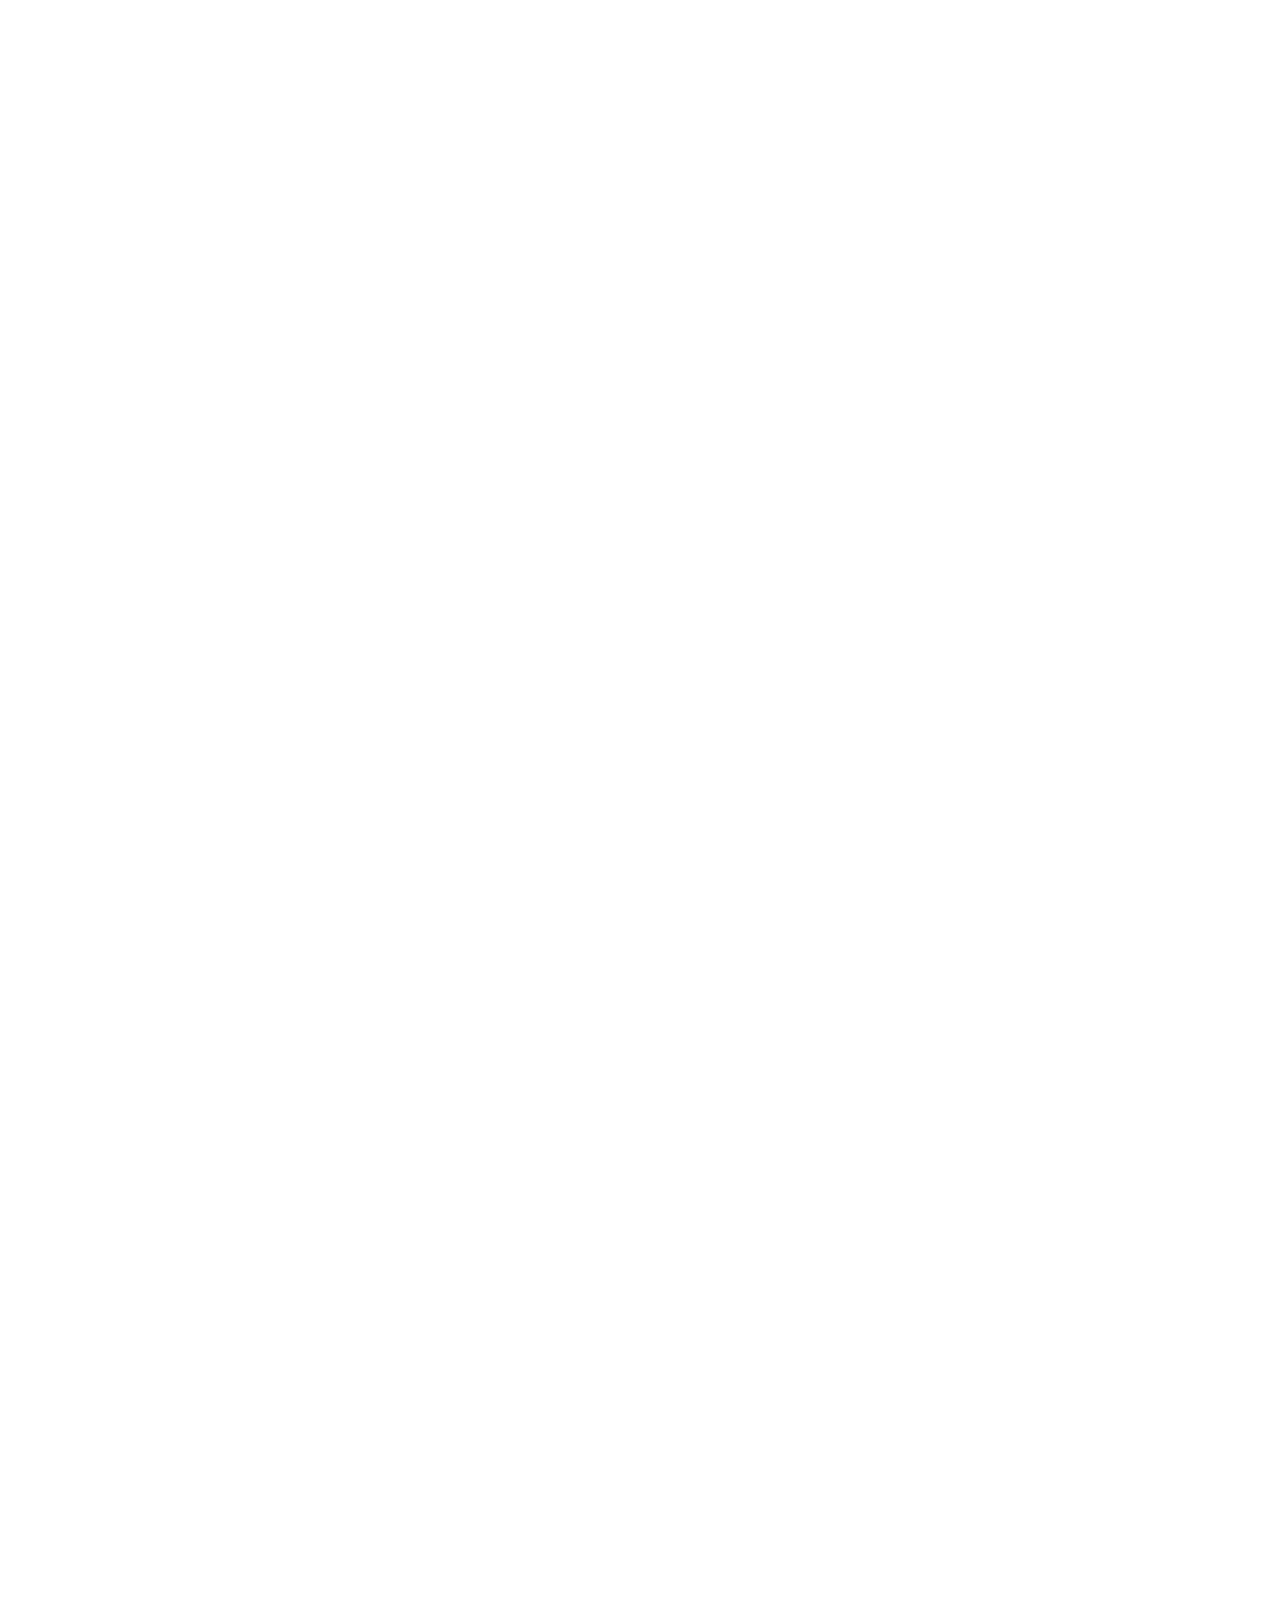
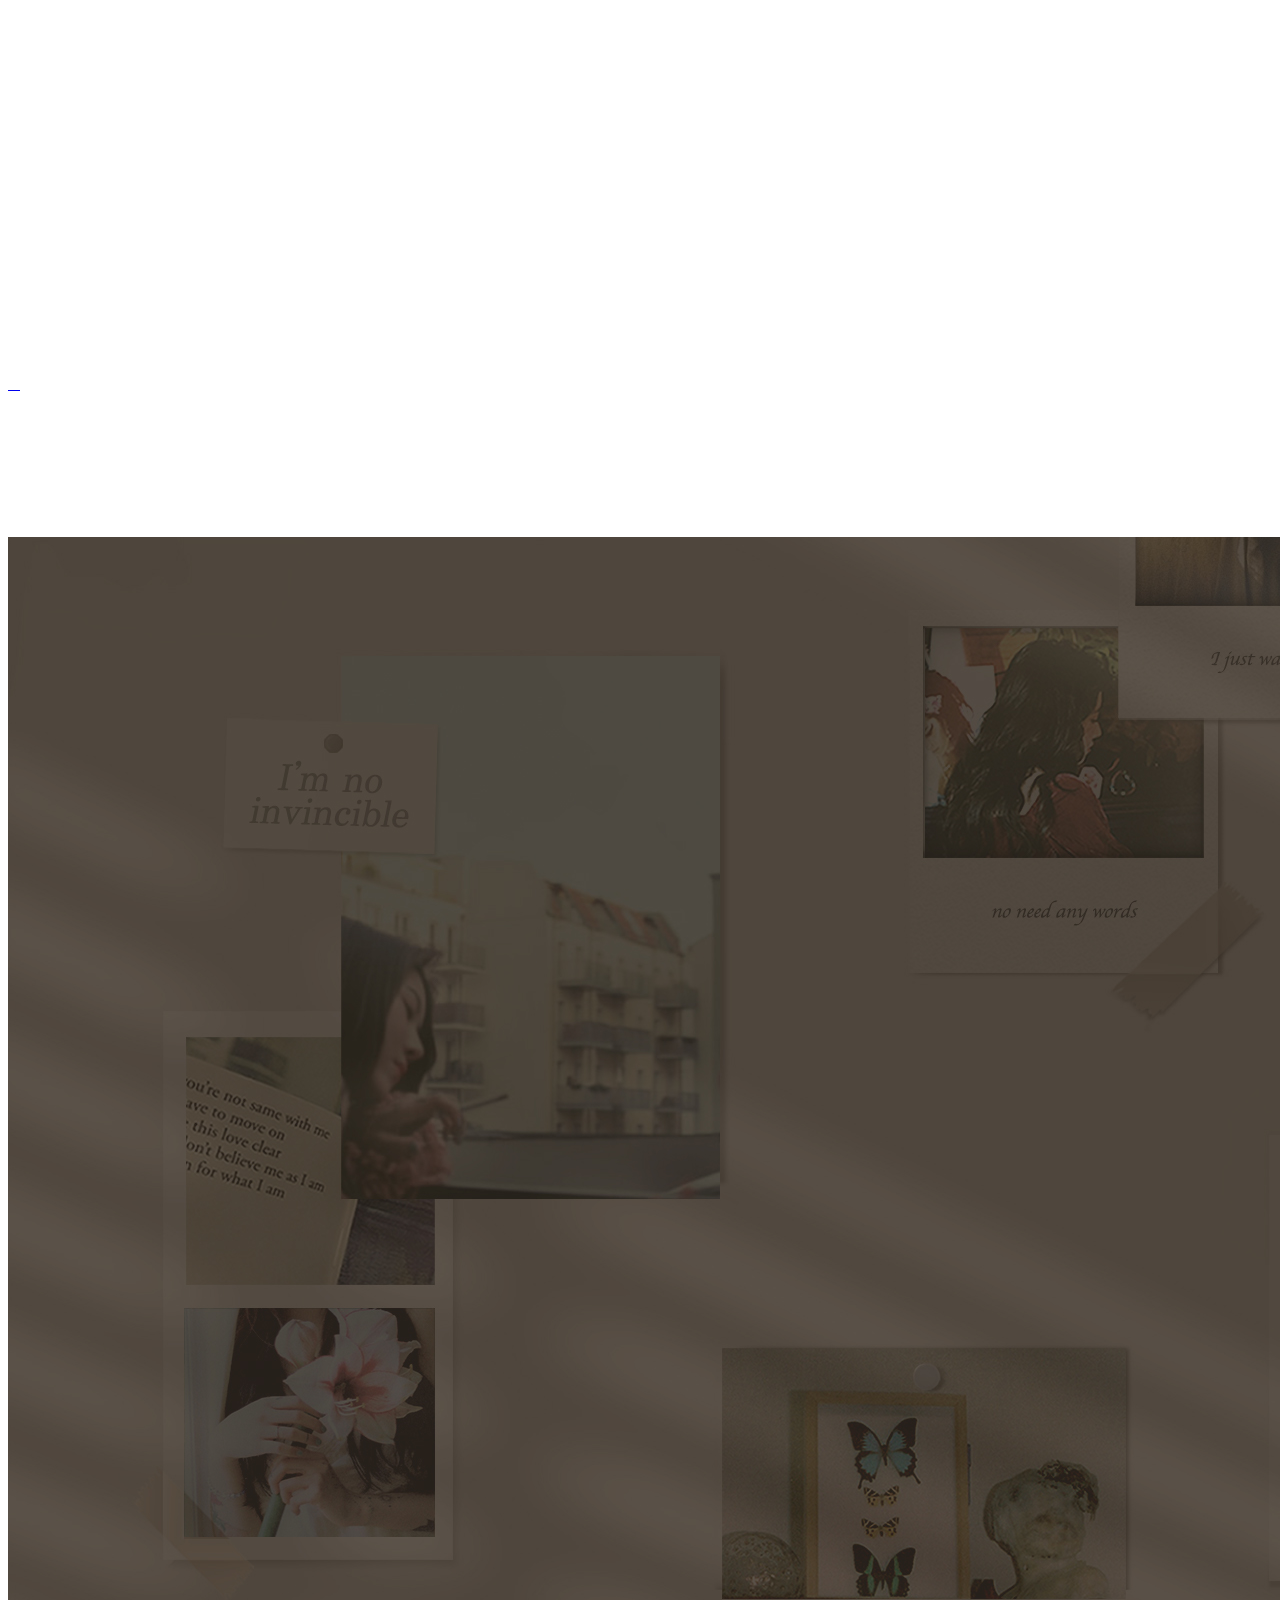
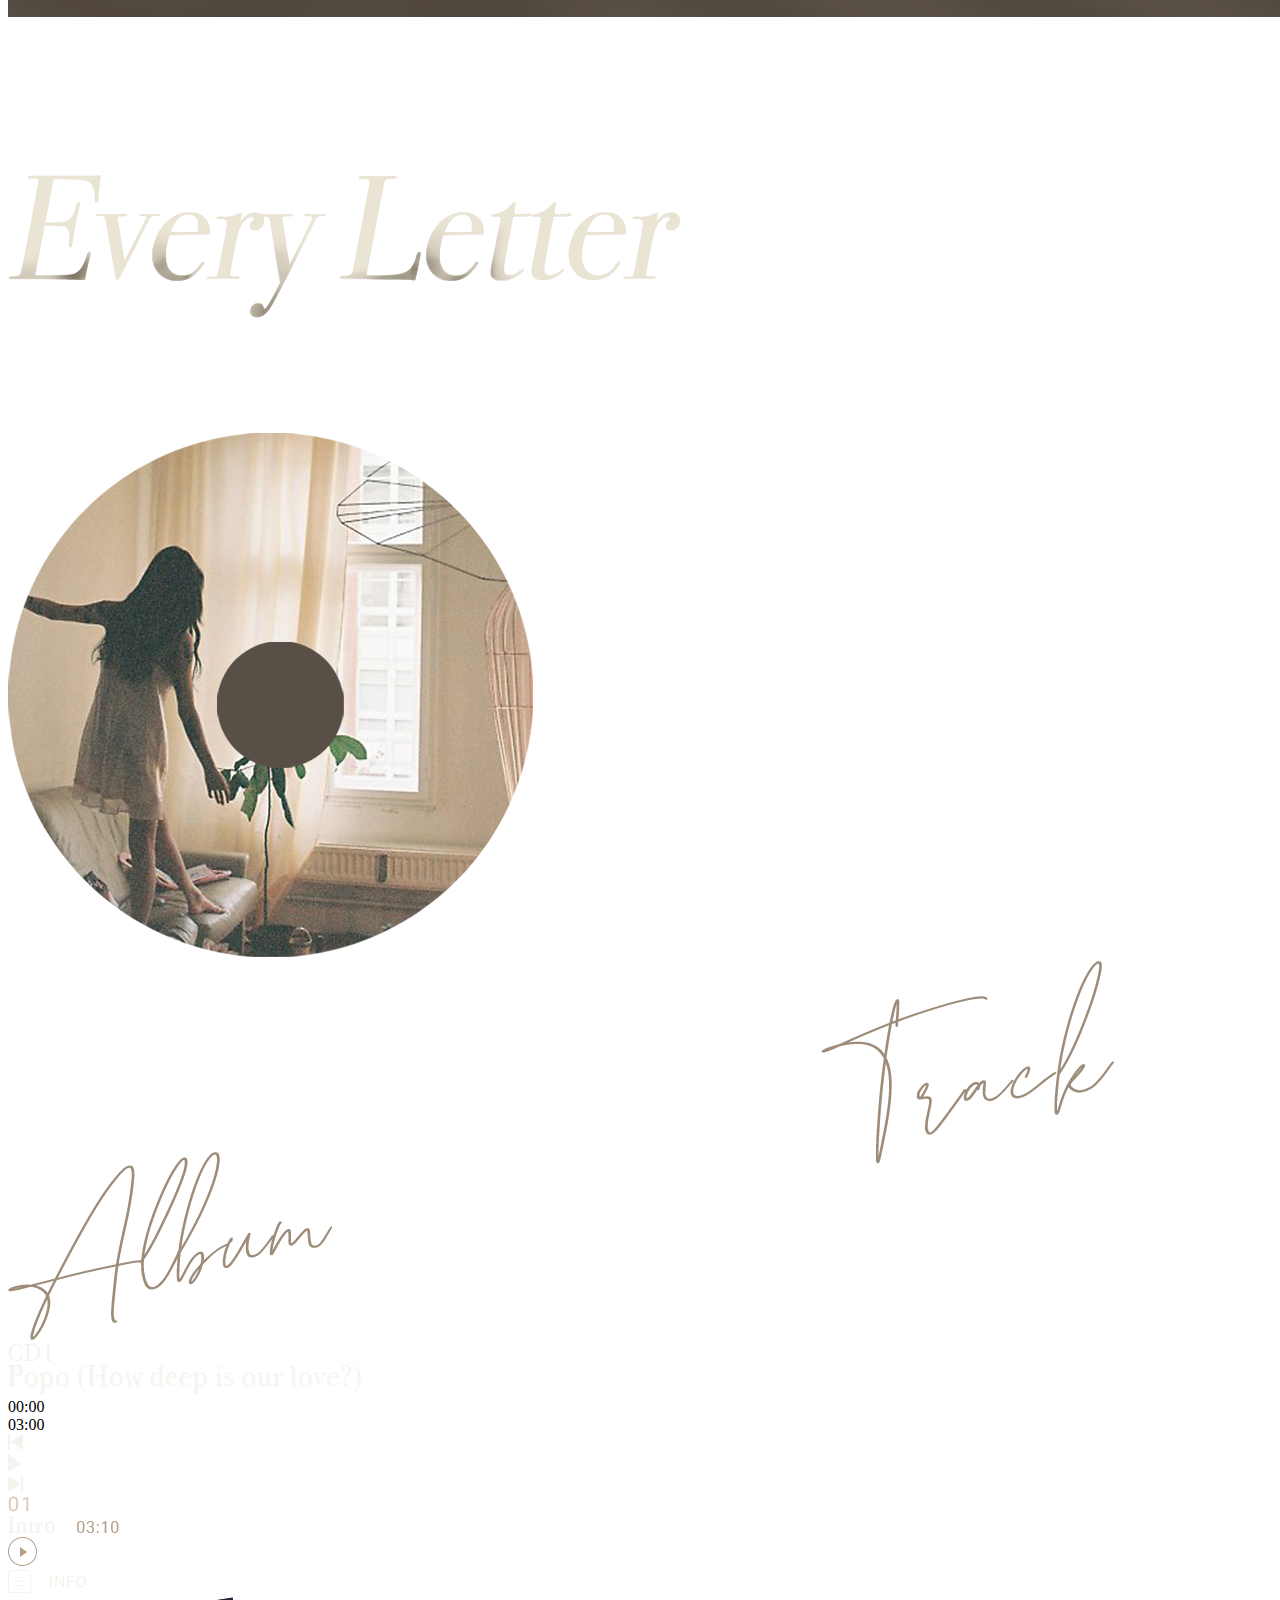
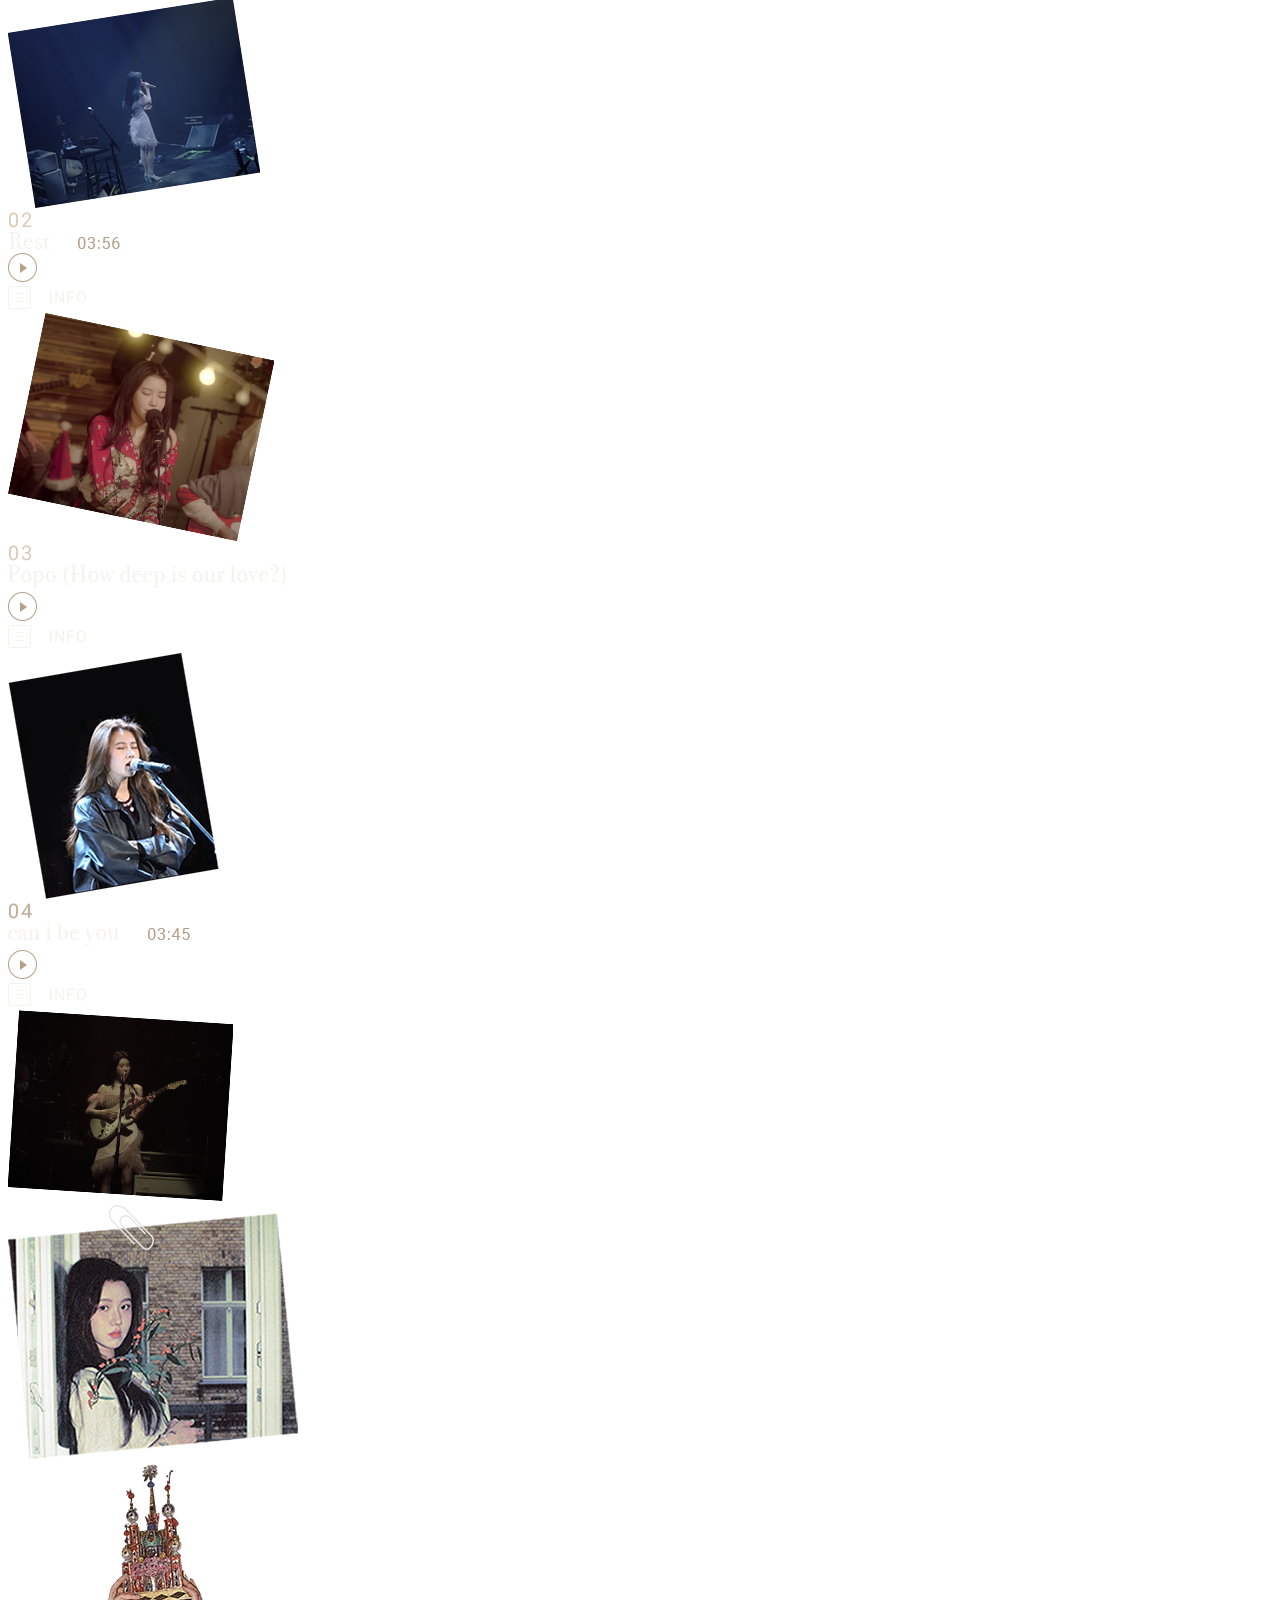
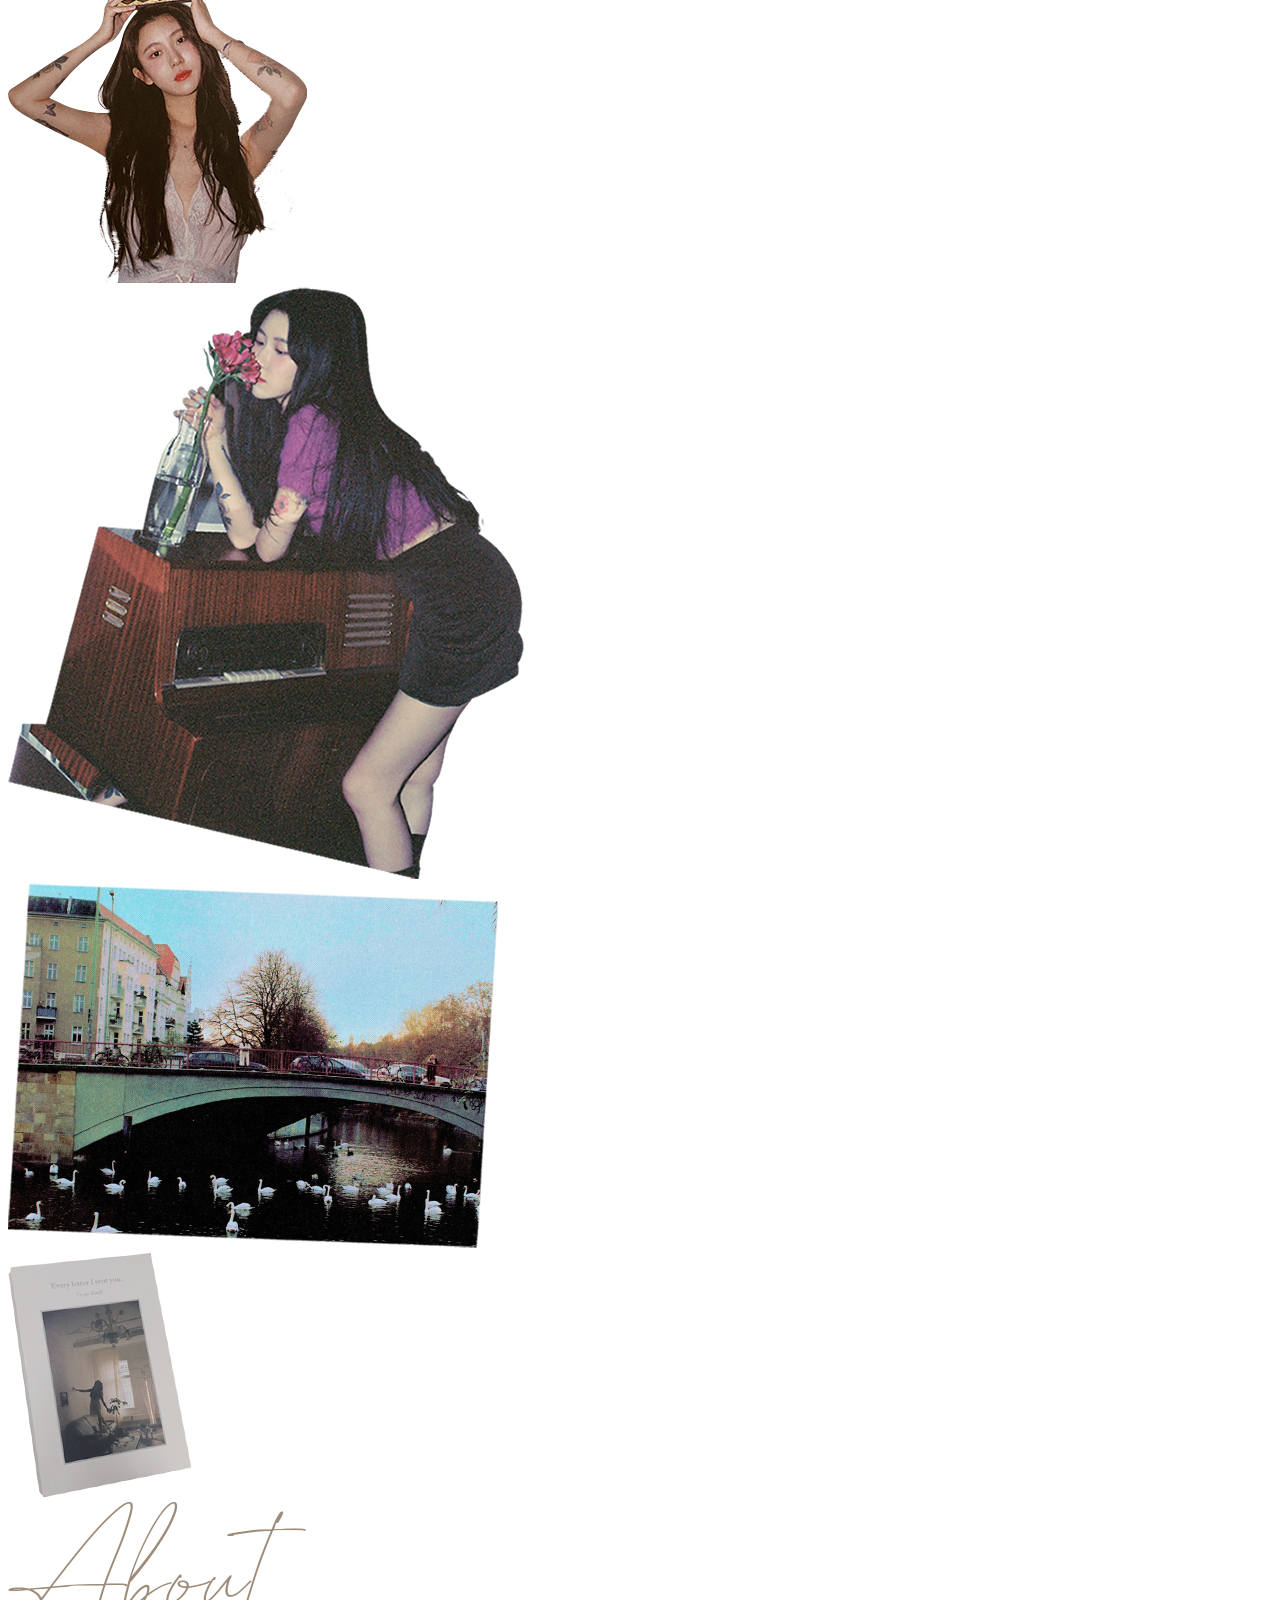
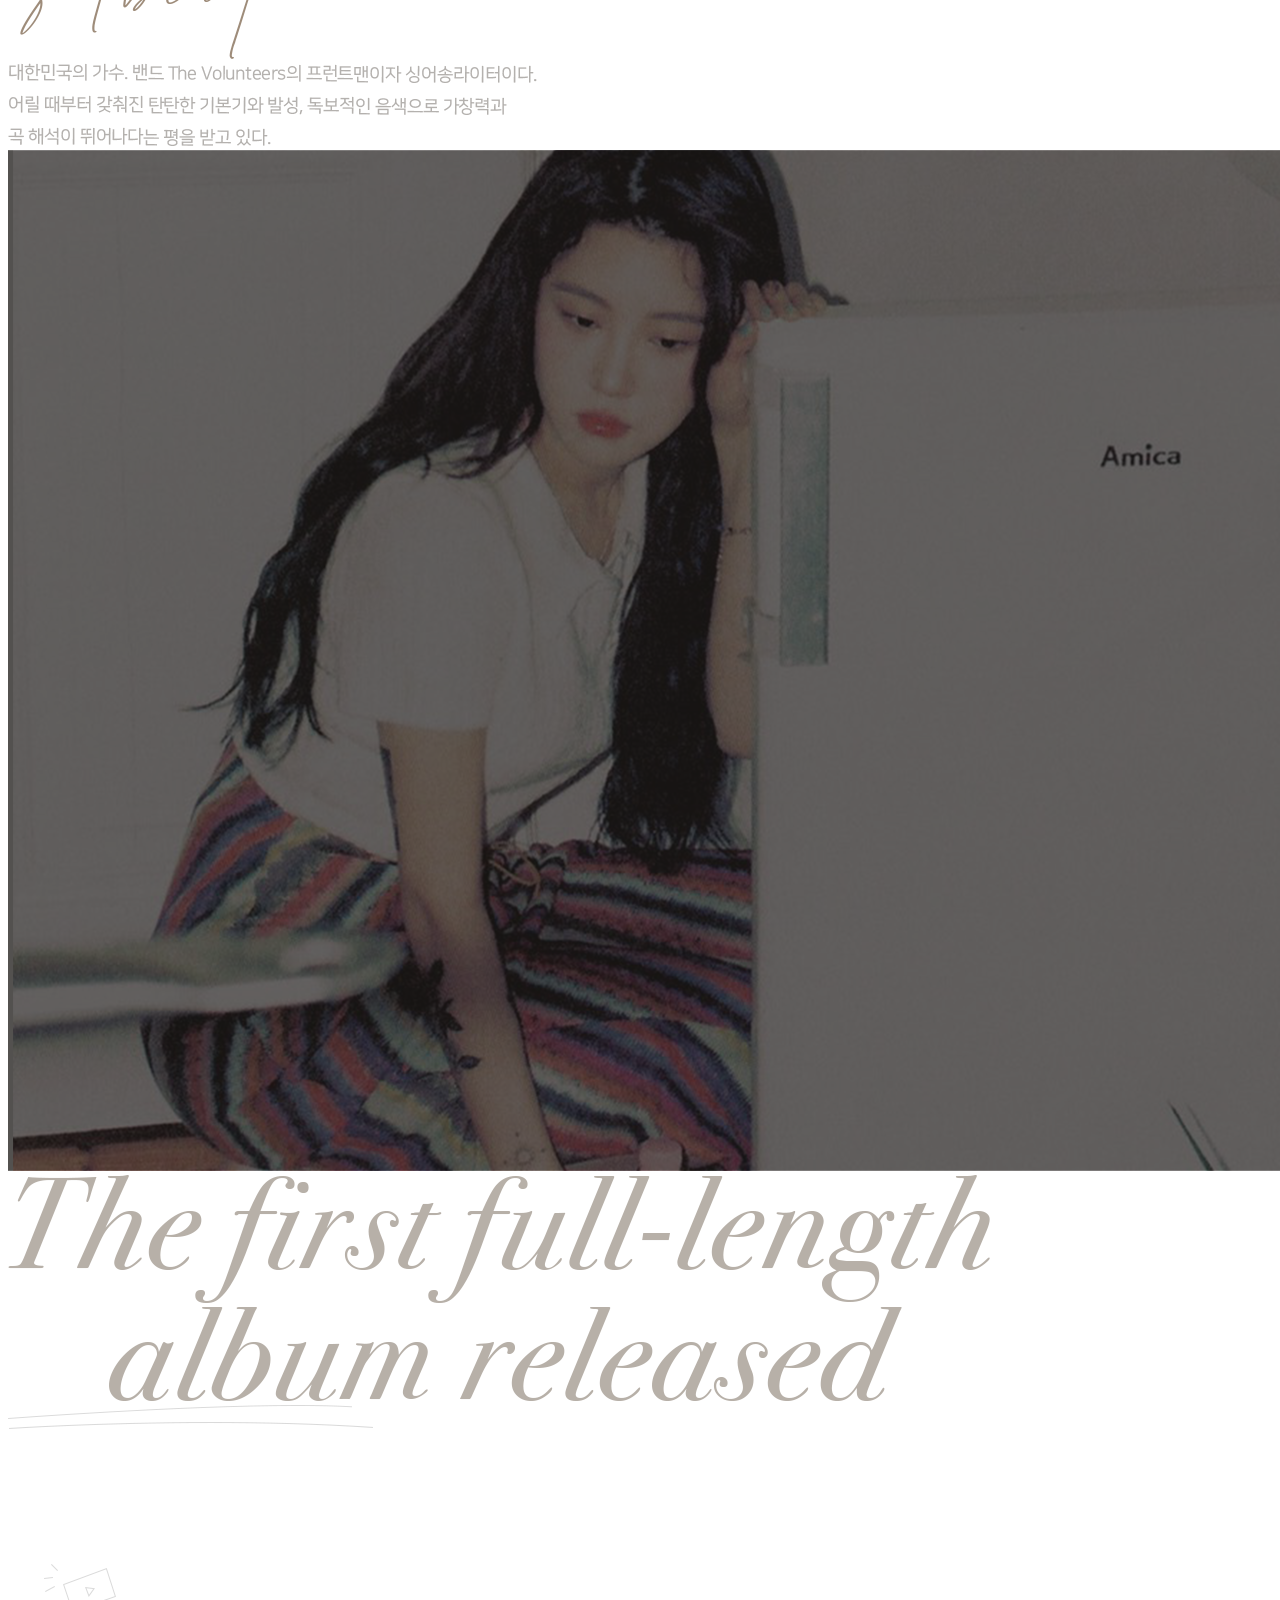
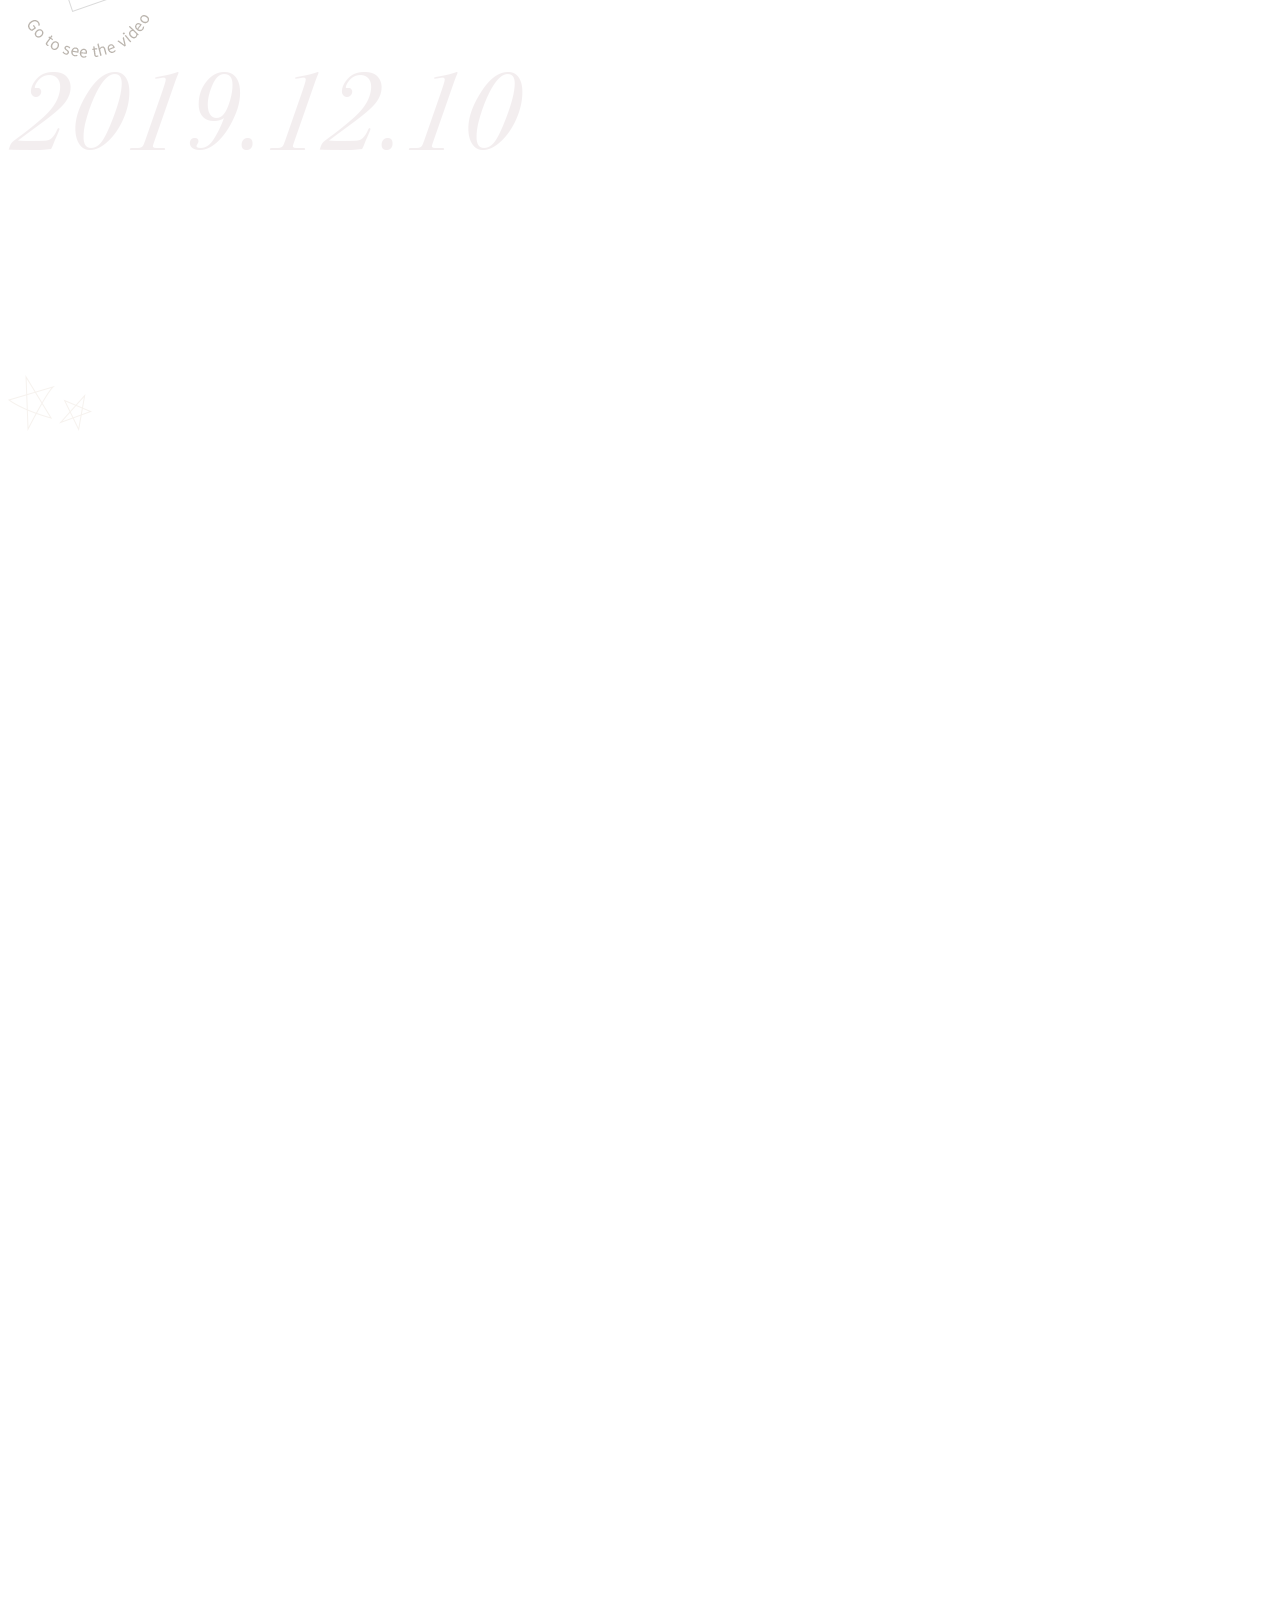
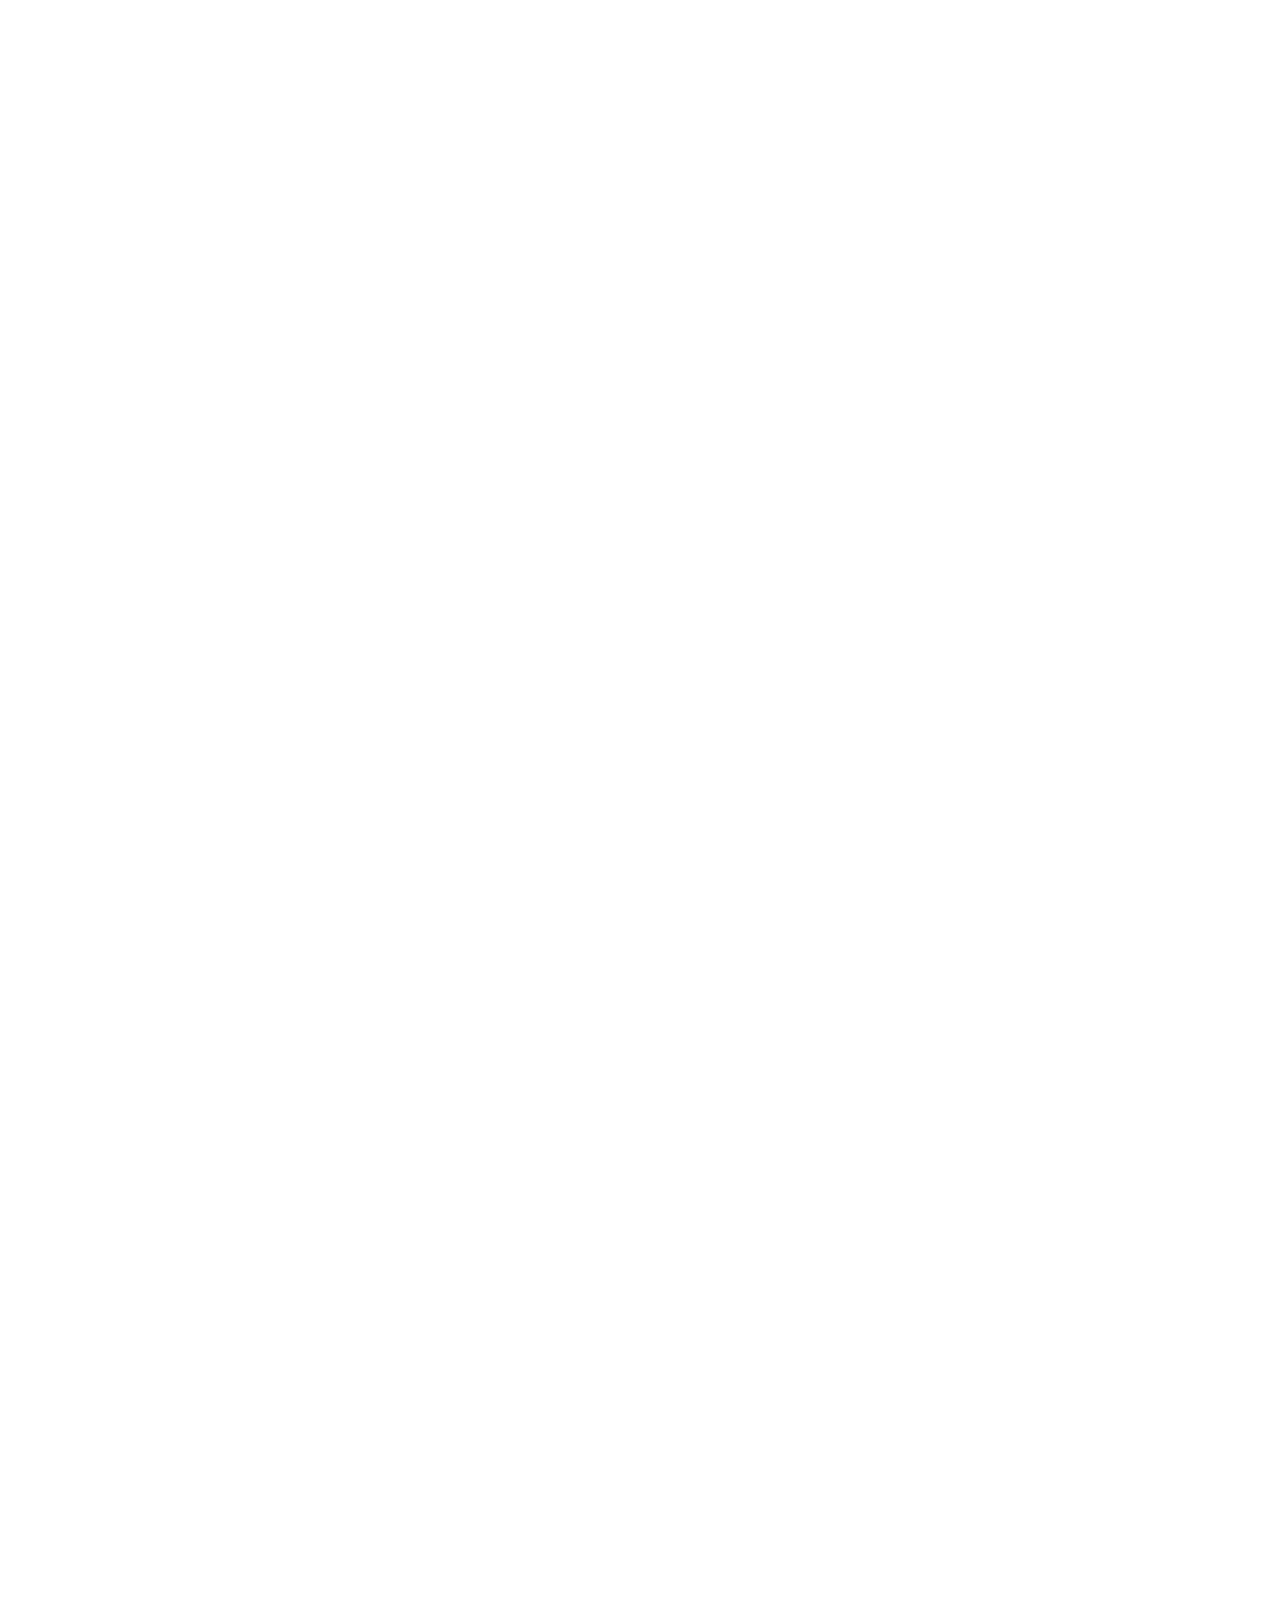
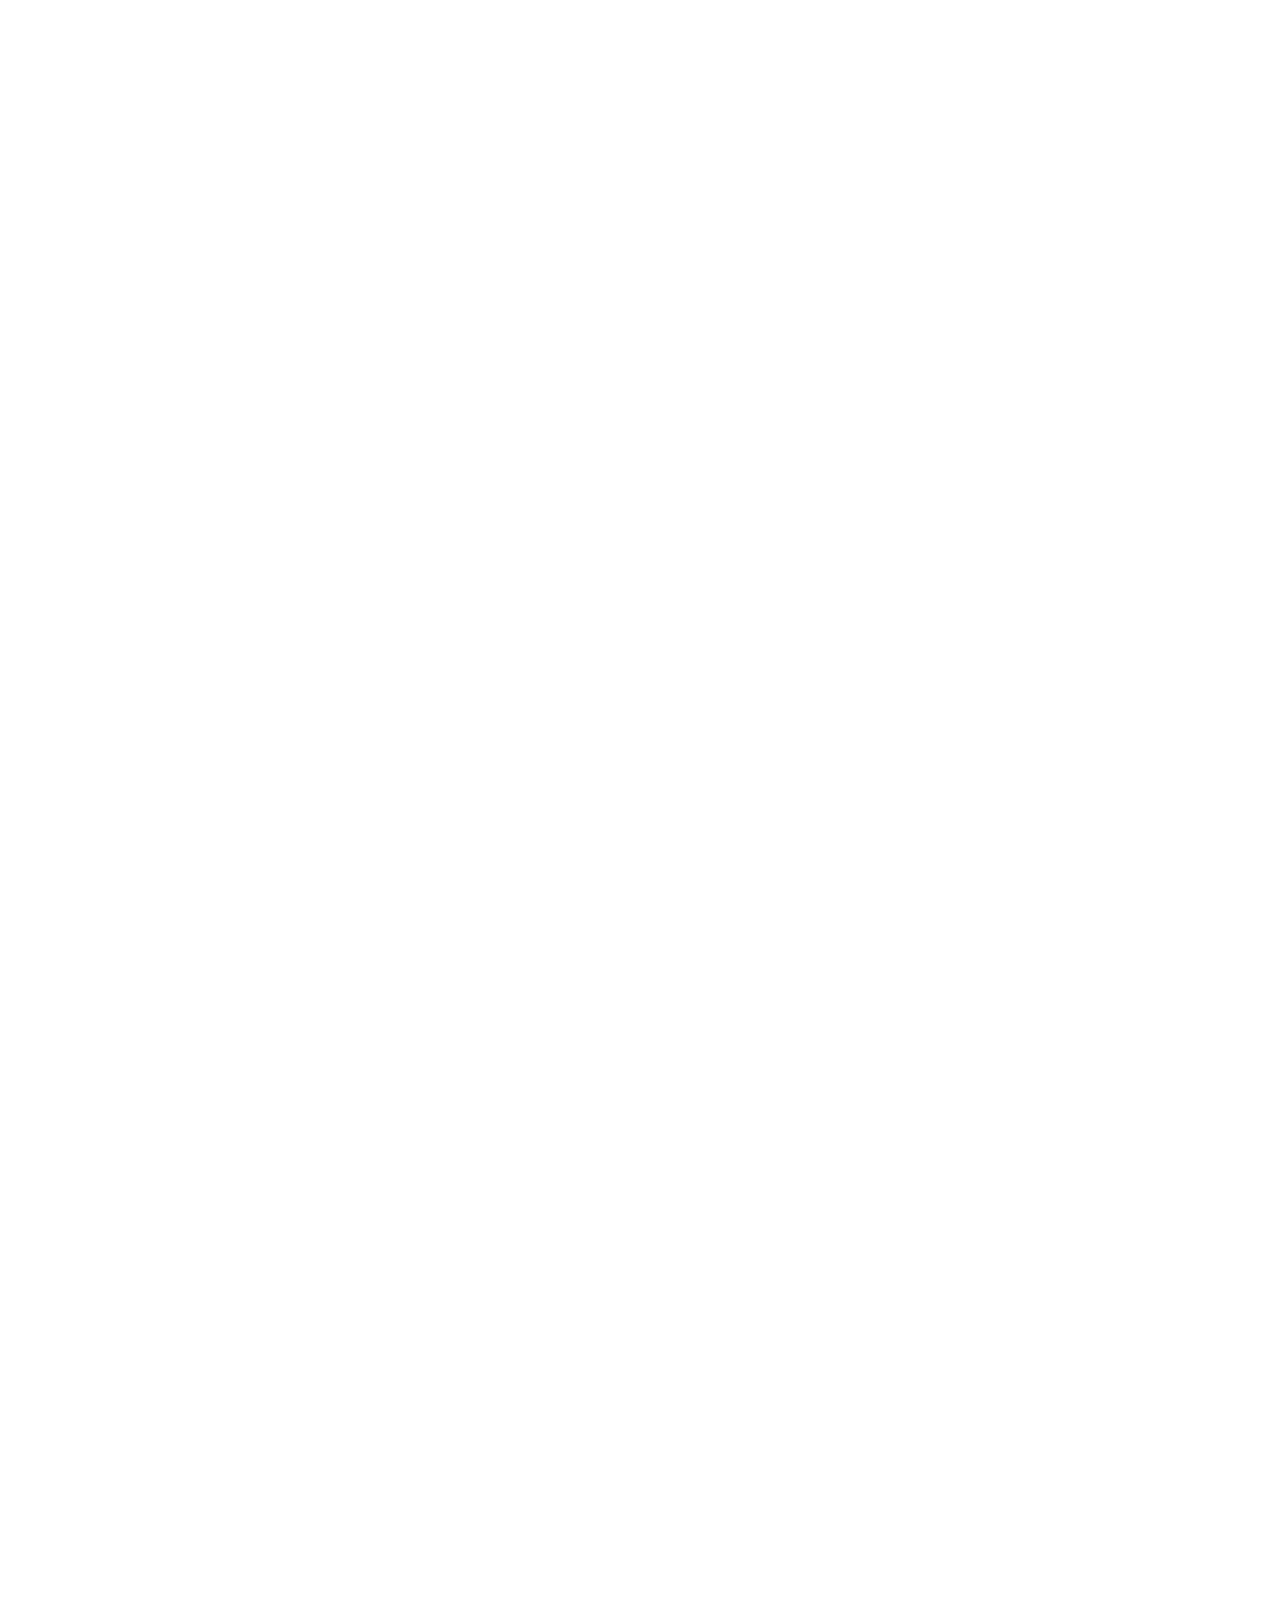
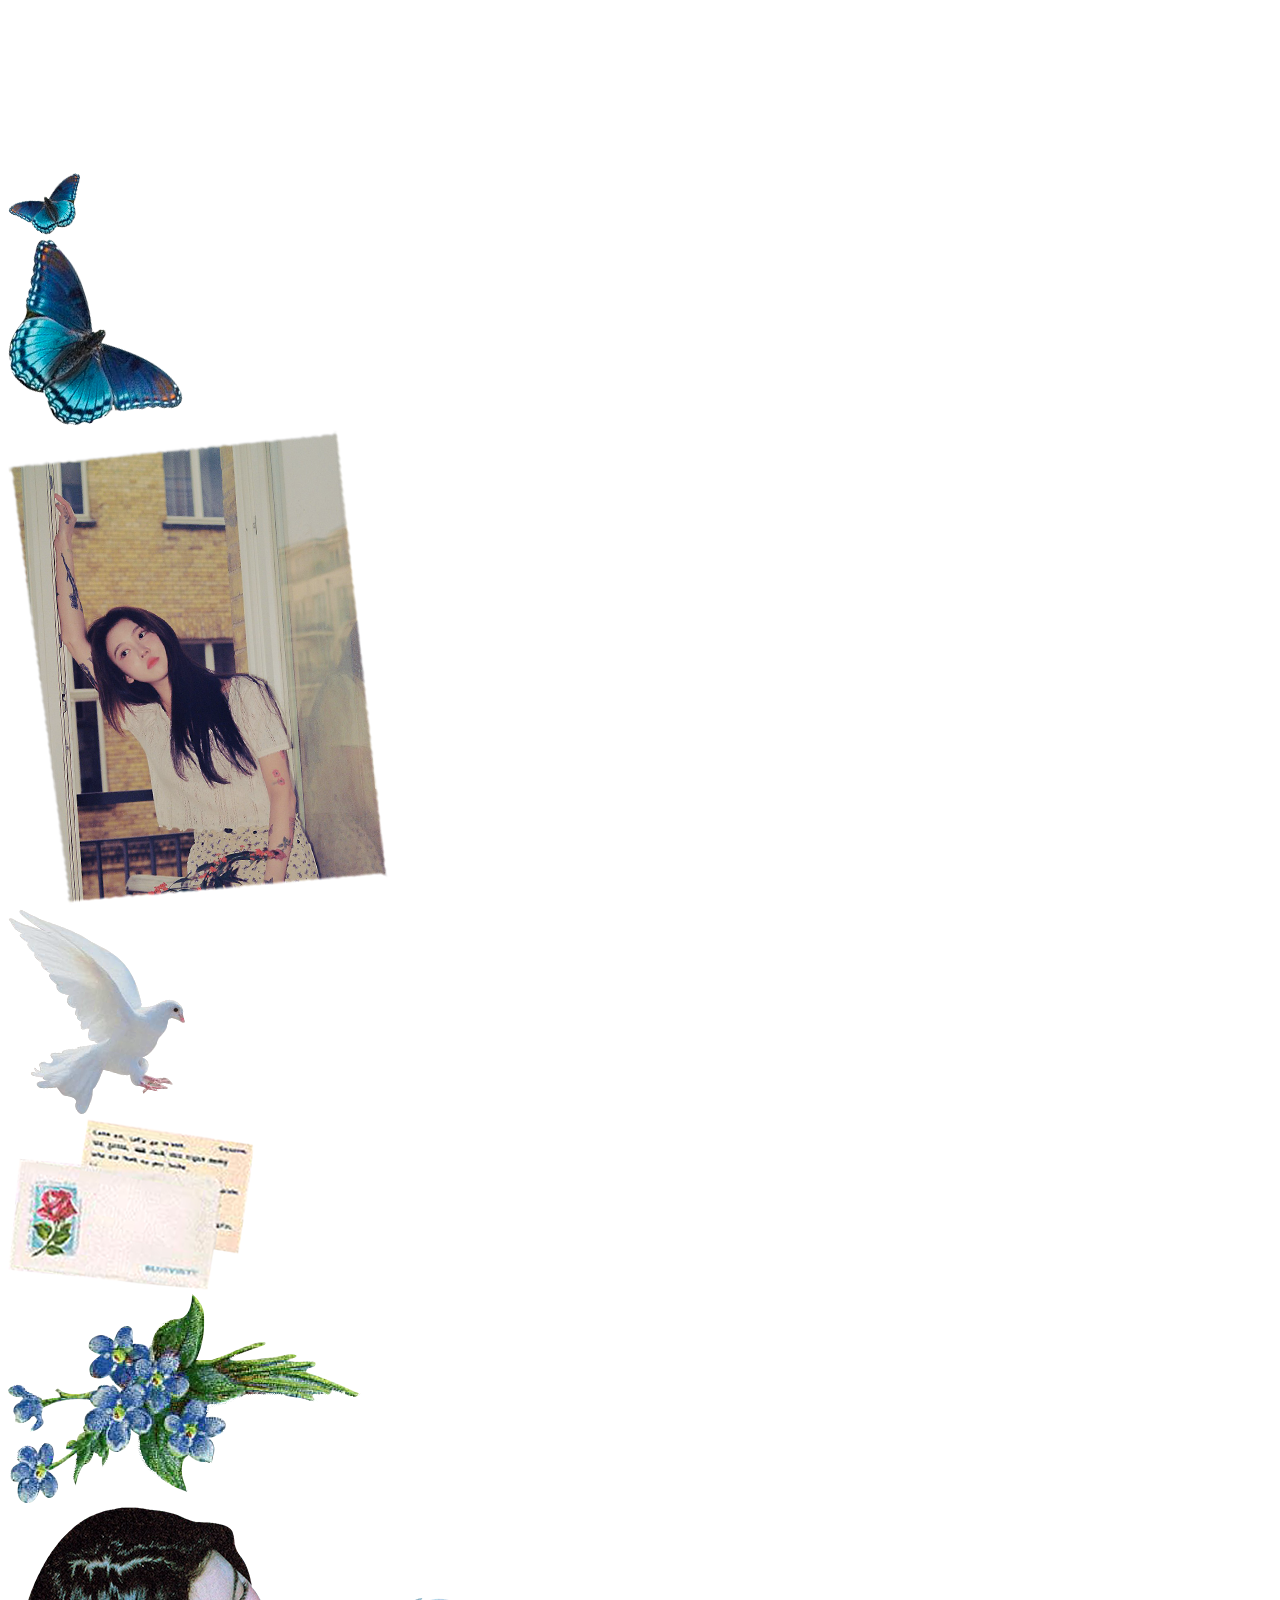
==== commit c5cdf1d0: "Update index.html" ====
--- a/index.html
+++ b/index.html
@@ -27,11 +27,11 @@
 <div id="navi">
 
     <div class="btn_menu">
-        <img src="img/main/top/btn_menu.png" alt="">
+        <img src="main/top/btn_menu.png" alt="">
     </div>
 
     <div class="btn_music">
-<!--        <img src="img/main/top/btn_music.png" alt="">-->
+<!--        <img src="top/btn_music.png" alt="">-->
         <div class="bar01"></div>
         <div class="bar02"></div>
         <div class="bar03"></div>
@@ -39,20 +39,20 @@
     </div>
 
     <div class="btn_sns">
-        <img src="img/main/top/btn_sns.png" alt="">
+        <img src="top/btn_sns.png" alt="">
     </div>
 
     <div class="font_2019">
-        <img src="img/main/top/font_2019.png" alt="">
+        <img src="top/font_2019.png" alt="">
     </div>
 
     <div class="navi_exp_left">
-        <img src="img/main/top/navi_exp_left.png" alt="">
+        <img src="top/navi_exp_left.png" alt="">
     </div>
 
     <div class="navi_page_right">
         <div class="navi_f_page_01">
-            <img src="img/main/top/navi_f_page_01.png" alt="">
+            <img src="top/navi_f_page_01.png" alt="">
         </div>
 
         <div class="page_bar">
@@ -61,7 +61,7 @@
 
 
         <div class="navi_f_page_05">
-            <img src="img/main/top/navi_f_page_05.png" alt="">
+            <img src="top/navi_f_page_05.png" alt="">
         </div>
     </div>
 
@@ -72,7 +72,7 @@
 
 
     <div class="menu_btn_x">
-        <img src="img/menu/menu_btn_x.png" alt="">
+        <img src="menu/menu_btn_x.png" alt="">
     </div>
 
 
@@ -139,57 +139,57 @@
         <div class="menu_f">
 
             <div class="menu_f_title">
-                <img src="img/menu/menu_f_title.png" alt="">
+                <img src="menu_f_title.png" alt="">
             </div>
 
             <div class="menu_f_mid">
                 <div class="menu_f_home">
-                    <img src="img/menu/menu_f_home.png" alt="">
+                    <img src="menu_f_home.png" alt="">
                 </div>
 
                 <div class="menu_f_about">
-                    <img src="img/menu/menu_f_about.png" alt="">
+                    <img src="menu_f_about.png" alt="">
                 </div>
 
                 <div class="menu_f_photo">
-                    <img src="img/menu/menu_f_photo.png" alt="">
+                    <img src="menu/menu_f_photo.png" alt="">
                 </div>
 
                 <div class="menu_f_video">
-                    <img src="img/menu/menu_f_video.png" alt="">
+                    <img src="menu/menu_f_video.png" alt="">
                 </div>
 
 
 
                 <a class="menu_fd_home"  href="index.html">
-                    <img src="img/menu/menu_fd_home.png" alt="">
+                    <img src="menu/menu_fd_home.png" alt="">
                 </a>
 
                 <a class="menu_fd_about" href="about.html">
-                    <img src="img/menu/menu_fd_about.png" alt="">
+                    <img src="menu/menu_fd_about.png" alt="">
                 </a>
 
                 <a class="menu_fd_photo" href="photo.html">
-                    <img src="img/menu/menu_fd_photo.png" alt="">
+                    <img src="menu/menu_fd_photo.png" alt="">
                 </a>
 
                 <a class="menu_fd_video" href="video.html">
-                    <img src="img/menu/menu_fd_video.png" alt="">
+                    <img src="menu/menu_fd_video.png" alt="">
                 </a>
 
             </div>
 
             <div class="menu_f_bottom">
                 <div class="menu_f_ticket">
-                    <img src="img/menu/menu_f_ticket.png" alt="">
+                    <img src="menu/menu_f_ticket.png" alt="">
                 </div>
 
                 <a class="menu_fd_ticket" href="concert.html">
-                    <img src="img/menu/menu_fd_ticket.png" alt="">
+                    <img src="menu/menu_fd_ticket.png" alt="">
                 </a>
 
                 <div class="menu_f_others">
-                    <img src="img/menu/menu_f_others.png" alt="">
+                    <img src="menu/menu_f_others.png" alt="">
                 </div>
             </div>
         </div>
@@ -199,28 +199,28 @@
     <div class="menu_img">
 
         <!--            <div class="menu_img_default">
-                        <img src="img/menu/menu_img_default.png.png" alt="">
+                        <img src="menu/menu_img_default.png.png" alt="">
                     </div>-->
 
 
         <div class="menu_img_home">
-            <img src="img/menu/menu_img_home.png" alt="">
+            <img src="menu/menu_img_home.png" alt="">
         </div>
 
         <div class="menu_img_about">
-            <img src="img/menu/menu_img_about.png" alt="">
+            <img src="menu/menu_img_about.png" alt="">
         </div>
 
         <div class="menu_img_photo">
-            <img src="img/menu/menu_img_photo.png" alt="">
+            <img src="menu/menu_img_photo.png" alt="">
         </div>
 
         <div class="menu_img_video">
-            <img src="img/menu/menu_img_video.png" alt="">
+            <img src="menu/menu_img_video.png" alt="">
         </div>
 
         <div class="menu_img_ticket">
-            <img src="img/menu/menu_img_ticket.png" alt="">
+            <img src="menu/menu_img_ticket.png" alt="">
         </div>
     </div>
 
@@ -248,7 +248,7 @@
     <section id="section01">
 
         <div class="bg">
-            <img src="img/main/top/bg01.jpg" alt="">
+            <img src="main/top/bg01.jpg" alt="">
         </div>
 
         <!--        <div id="line01">
@@ -275,18 +275,18 @@
         <div id="main">
             <div class="mainvideo">
                 <video muted loop autoplay>
-                    <source src="img/main/popo_main_2.mp4">
+                    <source src="main/popo_main_2.mp4">
                 </video>
             </div>
 
 
             <div class="f_maintitle">
                 <div class="f_every">
-                    <img src="img/main/top/s2_main_f_every.png" alt="" class="layer" data-depth="0.05">
+                    <img src="main/top/s2_main_f_every.png" alt="" class="layer" data-depth="0.05">
                 </div>
 
                 <div class="f_i">
-                    <img src="img/main/top/s2_main_f_i.png" alt="" class="layer" data-depth="-0.05">
+                    <img src="main/top/s2_main_f_i.png" alt="" class="layer" data-depth="-0.05">
                 </div>
             </div>
             <!--  class="layer" 이름 바꾸시면 작동 안하니깐 주의해주세요  data-depth="-0.05" data-depth의 숫자를 조절하면 움직임이 바뀝니다. 조절해보시고 원하시는 값으로 바꿔보세요  -->
@@ -296,21 +296,21 @@
         <div id="albumtrack">
 
             <div class="cd">
-                <img src="img/main/bottom/cdlist/at_cd.png" alt="">
+                <img src="main/bottom/cdlist/at_cd.png" alt="">
             </div>
 
             <div class="f_albumtrack">
-                <img src="img/main/bottom/cdlist/f_albumtrack.png" alt="">
+                <img src="main/bottom/cdlist/f_albumtrack.png" alt="">
             </div>
 
             <div class="at_play">
                 <div class="at_f_cdname">
                     <div class="at_f_cd1">
-                        <img src="img/main/bottom/cdlist/at_f_cd1..png" alt="" class="at_f_cd1">
+                        <img src="main/bottom/cdlist/at_f_cd1..png" alt="" class="at_f_cd1">
                     </div>
 
                     <div class="at_f_popo">
-                        <img src="img/main/bottom/cdlist/at_f_popo.png" alt=""
+                        <img src="main/bottom/cdlist/at_f_popo.png" alt=""
                              width="353">
                     </div>
                 </div>
@@ -325,14 +325,14 @@
                 </div>
 
                 <div class="cd_btn_play">
-                    <img src="img/main/bottom/cdlist/at_btn_prev.png" alt="" class="at_btn_prev" height="16"
+                    <img src="main/bottom/cdlist/at_btn_prev.png" alt="" class="at_btn_prev" height="16"
                          width="15">
 
                     <div class="at_btn_pause">
-                        <img src="img/main/bottom/cdlist/at_btn_play2.png" alt="">
-                    </div>
-
-                    <img src="img/main/bottom/cdlist/at_btn_next.png" alt="" class="at_btn_next" height="16"
+                        <img src="main/bottom/cdlist/at_btn_play2.png" alt="">
+                    </div>
+
+                    <img src="main/bottom/cdlist/at_btn_next.png" alt="" class="at_btn_next" height="16"
                          width="15">
                 </div>
 
@@ -344,23 +344,23 @@
                 <div class="list">
                     <div class="at_list01">
                         <div class="at_f_01">
-                            <img src="img/main/bottom/cdlist/at_f_01.png" alt="">
+                            <img src="main/bottom/cdlist/at_f_01.png" alt="">
                         </div>
 
                         <div class="at_f_intro">
-                            <img src="img/main/bottom/cdlist/at_f_Intro.png" alt="">
+                            <img src="main/bottom/cdlist/at_f_Intro.png" alt="">
                         </div>
 
                         <div class="at_btn_play">
-                            <img src="img/main/bottom/cdlist/at_btn_play.png" alt="">
+                            <img src="main/bottom/cdlist/at_btn_play.png" alt="">
                         </div>
 
                         <div class="at_btn_info">
-                            <img src="img/main/bottom/cdlist/at_btn_info.png" alt="">
+                            <img src="main/bottom/cdlist/at_btn_info.png" alt="">
                         </div>
 
                         <div class="at_img_intro">
-                            <img src="img/main/bottom/cdlist/at_img_intro.png" alt="">
+                            <img src="main/bottom/cdlist/at_img_intro.png" alt="">
                         </div>
 
                     </div>
@@ -368,70 +368,70 @@
 
                     <div class="at_list02">
                         <div class="at_f_02">
-                            <img src="img/main/bottom/cdlist/at_f_02.png" alt="">
+                            <img src="main/bottom/cdlist/at_f_02.png" alt="">
                         </div>
 
                         <div class="at_f_rest">
-                            <img src="img/main/bottom/cdlist/at_f_Rest.png" alt="">
+                            <img src="main/bottom/cdlist/at_f_Rest.png" alt="">
                         </div>
 
                         <div class="at_btn_play">
-                            <img src="img/main/bottom/cdlist/at_btn_play.png" alt="">
+                            <img src="main/bottom/cdlist/at_btn_play.png" alt="">
                         </div>
 
                         <div class="at_btn_info">
-                            <img src="img/main/bottom/cdlist/at_btn_info.png" alt="">
+                            <img src="main/bottom/cdlist/at_btn_info.png" alt="">
                         </div>
 
                         <div class="at_img_rest">
-                            <img src="img/main/bottom/cdlist/at_img_rest.png" alt="">
+                            <img src="main/bottom/cdlist/at_img_rest.png" alt="">
                         </div>
                     </div>
 
 
                     <div class="at_list03">
                         <div class="at_f_03">
-                            <img src="img/main/bottom/cdlist/at_f_03.png" alt="">
+                            <img src="main/bottom/cdlist/at_f_03.png" alt="">
                         </div>
 
                         <div class="at_f_popo">
-                            <img src="img/main/bottom/cdlist/at_f_popo.png" alt="">
+                            <img src="main/bottom/cdlist/at_f_popo.png" alt="">
                         </div>
 
                         <div class="at_btn_play">
-                            <img src="img/main/bottom/cdlist/at_btn_play.png" alt="">
+                            <img src="main/bottom/cdlist/at_btn_play.png" alt="">
                         </div>
 
                         <div class="at_btn_info">
-                            <img src="img/main/bottom/cdlist/at_btn_info.png" alt="">
+                            <img src="main/bottom/cdlist/at_btn_info.png" alt="">
                         </div>
 
 
                         <div class="at_img_0310">
-                            <img src="img/main/bottom/cdlist/at_img_0310.png" alt="">
+                            <img src="main/bottom/cdlist/at_img_0310.png" alt="">
                         </div>
                     </div>
 
 
                     <div class="at_list04">
                         <div class="at_f_04">
-                            <img src="img/main/bottom/cdlist/at_f_04.png" alt="">
+                            <img src="main/bottom/cdlist/at_f_04.png" alt="">
                         </div>
 
                         <div class="at_f_cani">
-                            <img src="img/main/bottom/cdlist/at_f_can%20i.png" alt="">
+                            <img src="main/bottom/cdlist/at_f_can%20i.png" alt="">
                         </div>
 
                         <div class="at_btn_play">
-                            <img src="img/main/bottom/cdlist/at_btn_play.png" alt="">
+                            <img src="main/bottom/cdlist/at_btn_play.png" alt="">
                         </div>
 
                         <div class="at_btn_info">
-                            <img src="img/main/bottom/cdlist/at_btn_info.png" alt="">
+                            <img src="main/bottom/cdlist/at_btn_info.png" alt="">
                         </div>
 
                         <div class="at_img_cani">
-                            <img src="img/main/bottom/cdlist/at_img_cani.png" alt="">
+                            <img src="main/bottom/cdlist/at_img_cani.png" alt="">
                         </div>
                     </div>
                 </div>
@@ -439,13 +439,13 @@
 
                 <!--                    <div class="at_btn_list">
                                         <div class="at_btn_listprev">
-                                            <img src="img/main/bottom/cdlist/at_btn_listprev.png" alt="">
+                                            <img src="main/bottom/cdlist/at_btn_listprev.png" alt="">
                                         </div>
 
                                         <div class="at_midline"></div>
 
                                         <div class="at_btn_listnext">
-                                            <img src="img/main/bottom/cdlist/at_btn_listnext.png" alt="">
+                                            <img src="main/bottom/cdlist/at_btn_listnext.png" alt="">
                                         </div>
 
                                     </div>-->
@@ -458,33 +458,33 @@
         <div id="about">
             <div class="img">
                 <div class="about_img1">
-                    <img src="img/main/bottom/about/about_img1.png" alt="">
+                    <img src="main/bottom/about/about_img1.png" alt="">
                 </div>
 
                 <div class="about_img2">
-                    <img src="img/main/bottom/about/about_img2.png" alt="">
+                    <img src="main/bottom/about/about_img2.png" alt="">
                 </div>
 
                 <div class="about_img3">
-                    <img src="img/main/bottom/about/about_img3.png" alt="">
+                    <img src="main/bottom/about/about_img3.png" alt="">
                 </div>
 
                 <div class="about_img4">
-                    <img src="img/main/bottom/about/about_img4.png" alt="">
+                    <img src="main/bottom/about/about_img4.png" alt="">
                 </div>
 
                 <div class="about_img5">
-                    <img src="img/main/bottom/about/about_img5.png" alt="">
+                    <img src="main/bottom/about/about_img5.png" alt="">
                 </div>
             </div>
 
             <div class="font">
                 <div class="about_f_about">
-                    <img src="img/main/bottom/about/about_f_about.png" alt="">
+                    <img src="main/bottom/about/about_f_about.png" alt="">
                 </div>
 
                 <div class="about_f_exp">
-                    <img src="img/main/bottom/about/about_f_exp.png" alt="">
+                    <img src="main/bottom/about/about_f_exp.png" alt="">
                 </div>
 
                 <div class="about_f_about"></div>
@@ -499,25 +499,25 @@
         <div class="thefirst">
 
             <div class="img_thefirst">
-                <img src="img/main/bottom/thefirst/img_thefirst.png" alt="">
+                <img src="main/bottom/thefirst/img_thefirst.png" alt="">
             </div>
 
 
             <div class="tf_top">
                 <div class="f_thefirst">
-                    <img src="img/main/bottom/thefirst/f_thefirst.png" alt="">
+                    <img src="main/bottom/thefirst/f_thefirst.png" alt="">
                 </div>
 
                 <div class="tf_line01">
-                    <img src="img/main/bottom/thefirst/tf_line01.png" alt="">
+                    <img src="main/bottom/thefirst/tf_line01.png" alt="">
                 </div>
 
                 <div class="tf_line02">
-                    <img src="img/main/bottom/thefirst/tf_line02.png" alt="">
+                    <img src="main/bottom/thefirst/tf_line02.png" alt="">
                 </div>
 
                 <div class="tf_btn_govideo">
-                    <img src="img/main/bottom/thefirst/tf_btn_govideo.png" alt="">
+                    <img src="main/bottom/thefirst/tf_btn_govideo.png" alt="">
                 </div>
             </div>
 
@@ -525,7 +525,7 @@
             <div class="tf_bottom">
 
                 <div class="f_2019">
-                    <img src="img/main/bottom/thefirst/f_2019.png" alt="">
+                    <img src="main/bottom/thefirst/f_2019.png" alt="">
                 </div>
 
 
@@ -550,7 +550,7 @@
                 </div>
 
                 <div class="tf_img_star">
-                    <img src="img/main/bottom/thefirst/tf_img_star.png" alt="">
+                    <img src="main/bottom/thefirst/tf_img_star.png" alt="">
                 </div>
             </div>
         </div>
@@ -675,61 +675,61 @@
             <div class="photo_imgs">
                 <div class="photo_imgs_01">
                     <div class="photo_img1_7">
-                        <img src="img/main/bottom/photo/photo_img1_7.png" alt="">
+                        <img src="main/bottom/photo/photo_img1_7.png" alt="">
                     </div>
 
                     <div class="photo_img1_6">
-                        <img src="img/main/bottom/photo/photo_img1_6.png" alt="">
+                        <img src="main/bottom/photo/photo_img1_6.png" alt="">
                     </div>
 
                     <div class="photo_img1_5">
-                        <img src="img/main/bottom/photo/photo_img1_5.png" alt="">
+                        <img src="main/bottom/photo/photo_img1_5.png" alt="">
                     </div>
 
                     <div class="photo_img1_4">
-                        <img src="img/main/bottom/photo/photo_img1_4.png" alt="">
+                        <img src="main/bottom/photo/photo_img1_4.png" alt="">
                     </div>
 
                     <div class="photo_img1_3">
-                        <img src="img/main/bottom/photo/photo_img1_3.png" alt="">
+                        <img src="main/bottom/photo/photo_img1_3.png" alt="">
                     </div>
 
                     <div class="photo_img1_2">
-                        <img src="img/main/bottom/photo/photo_img1_2.png" alt="">
+                        <img src="main/bottom/photo/photo_img1_2.png" alt="">
                     </div>
 
                     <div class="photo_img1_1">
-                        <img src="img/main/bottom/photo/photo_img1_1.png" alt="">
+                        <img src="main/bottom/photo/photo_img1_1.png" alt="">
                     </div>
                 </div>
 
 
                 <div class="photo_imgs_02">
                     <div class="photo_img2_1">
-                        <img src="img/main/bottom/photo/photo_img2_1.png" alt="">
+                        <img src="main/bottom/photo/photo_img2_1.png" alt="">
                     </div>
 
                     <div class="photo_img2_2">
-                        <img src="img/main/bottom/photo/photo_img2_2.png" alt="">
+                        <img src="main/bottom/photo/photo_img2_2.png" alt="">
                     </div>
 
                     <div class="photo_img2_3">
-                        <img src="img/main/bottom/photo/photo_img2_3.png" alt="">
+                        <img src="main/bottom/photo/photo_img2_3.png" alt="">
                     </div>
                 </div>
 
 
                 <div class="photo_imgs_03">
                     <div class="photo_img3_1">
-                        <img src="img/main/bottom/photo/photo_img3_1.png" alt="">
+                        <img src="main/bottom/photo/photo_img3_1.png" alt="">
                     </div>
 
                     <div class="photo_img3_2">
-                        <img src="img/main/bottom/photo/photo_img3_2.png" alt="">
+                        <img src="main/bottom/photo/photo_img3_2.png" alt="">
                     </div>
 
                     <div class="photo_img3_3">
-                        <img src="img/main/bottom/photo/photo_img3_3.png" alt="">
+                        <img src="main/bottom/photo/photo_img3_3.png" alt="">
                     </div>
                 </div>
 
@@ -738,21 +738,21 @@
 
             <div class="photo_right">
                 <div class="photo_f_photo">
-                    <img src="img/main/bottom/photo/photo_f_photo.png" alt="">
+                    <img src="main/bottom/photo/photo_f_photo.png" alt="">
                 </div>
 
                 <div class="photo_f_more">
-                    <img src="img/main/bottom/photo/photo_f_more.png" alt="">
+                    <img src="main/bottom/photo/photo_f_more.png" alt="">
                 </div>
 
                 <div class="photo_btn_more">
-                    <img src="img/main/bottom/photo/photo_btn_more.png" alt="">
+                    <img src="main/bottom/photo/photo_btn_more.png" alt="">
                 </div>
 
 
                 <div class="photo_bar">
                     <div class="photo_img_bar">
-                        <img src="img/main/bottom/photo/photo_img_bar.png">
+                        <img src="main/bottom/photo/photo_img_bar.png">
                     </div>
 
                     <div class="photo_bar_now">
@@ -766,11 +766,11 @@
 
 
                 <div class="photo_f_prev">
-                    <img src="img/main/bottom/photo/photo_f_prev.png" alt="">
+                    <img src="main/bottom/photo/photo_f_prev.png" alt="">
                 </div>
 
                 <div class="photo_f_next">
-                    <img src="img/main/bottom/photo/photo_f_next.png" alt="">
+                    <img src="main/bottom/photo/photo_f_next.png" alt="">
                 </div>
             </div>
 
@@ -781,7 +781,7 @@
         <div id="lotsof">
 
             <div class="lots_img01">
-                <img src="img/main/bottom/lotsof/lots_img01.png" alt="">
+                <img src="main/bottom/lotsof/lots_img01.png" alt="">
             </div>
                         <div class="lots_line01">
                             <svg version="1.1" id="Layer_1" xmlns="http://www.w3.org/2000/svg"
@@ -803,7 +803,7 @@
                         </div>
 
                         <div class="lots_line02">
-                            <img src="img/main/bottom/lotsof/lots_line02.png" alt="" width="87" height="87">
+                            <img src="main/bottom/lotsof/lots_line02.png" alt="" width="87" height="87">
                         </div>
 
                         <div class="lots_line03">
@@ -832,20 +832,20 @@
                         </div>
 
             <div class="lots_line04">
-                <img src="img/main/bottom/lotsof/lots_line04.png" alt="">
+                <img src="main/bottom/lotsof/lots_line04.png" alt="">
             </div>
 
             <div class="lots_btn_comment">
-                <img src="img/main/bottom/lotsof/lots_btn_comment.png" alt="">
+                <img src="main/bottom/lotsof/lots_btn_comment.png" alt="">
             </div>
 
             <div class="lots_f">
                 <div class="lots_f_lotsof">
-                    <img src="img/main/bottom/lotsof/lots_f_lotsof.png" alt="">
+                    <img src="main/bottom/lotsof/lots_f_lotsof.png" alt="">
                 </div>
 
                 <div class="lots_f_to">
-                    <img src="img/main/bottom/lotsof/lots_f_to.png" alt="">
+                    <img src="main/bottom/lotsof/lots_f_to.png" alt="">
                 </div>
             </div>
 
@@ -859,25 +859,25 @@
         <div id="video">
 
             <div class="video_f_video">
-                <img src="img/main/bottom/video/video_f_video.png" alt="">
+                <img src="main/bottom/video/video_f_video.png" alt="">
             </div>
 
             <div id="slide">
 
                 <div class="video_img02 list">
                     <div class="video_img_rest">
-                        <img src="img/main/bottom/video/video_img02.png" alt="">
+                        <img src="main/bottom/video/video_img02.png" alt="">
                     </div>
                 </div>
 
                 <div class="video_img03 list">
                     <div class="video_img_0310">
                         <div class="video_img03_1">
-                            <img src="img/main/bottom/video/video_img03_1.png" alt="">
+                            <img src="main/bottom/video/video_img03_1.png" alt="">
                         </div>
 
                         <div class="video_img03_2">
-                            <img src="img/main/bottom/video/video_img03_2.png" alt="">
+                            <img src="main/bottom/video/video_img03_2.png" alt="">
                         </div>
                     </div>
                 </div>
@@ -885,7 +885,7 @@
 
                 <div class="video_img04 list">
                     <div class="video_img_bunny">
-                        <img src="img/main/bottom/video/video_img04.png" alt="">
+                        <img src="main/bottom/video/video_img04.png" alt="">
                     </div>
                 </div>
 
@@ -893,15 +893,15 @@
                 <div class="video_img01 list">
                     <div class="video_img_popo">
                         <div class="video_img01_3">
-                            <img src="img/main/bottom/video/video_img01_3.png" alt="">
+                            <img src="main/bottom/video/video_img01_3.png" alt="">
                         </div>
 
                         <div class="video_img01_1">
-                            <img src="img/main/bottom/video/video_img01_1.png" alt="">
+                            <img src="main/bottom/video/video_img01_1.png" alt="">
                         </div>
 
                         <div class="video_img01_2">
-                            <img src="img/main/bottom/video/video_img01_2.png" alt="">
+                            <img src="main/bottom/video/video_img01_2.png" alt="">
                         </div>
                     </div>
                 </div>
@@ -913,11 +913,11 @@
 
             <div class="video_btn">
                 <div class="video_btn_prev">
-                    <img src="img/main/bottom/video/video_btn_prev.png" alt="">
+                    <img src="main/bottom/video/video_btn_prev.png" alt="">
                 </div>
 
                 <div class="video_btn_next">
-                    <img src="img/main/bottom/video/video_btn_next.png" alt="">
+                    <img src="main/bottom/video/video_btn_next.png" alt="">
                 </div>
             </div>
         </div>
@@ -925,7 +925,7 @@
 
         <div id="footer">
             <div class="footer_img">
-                <img src="img/footer/main/footer_img.png" alt="">
+                <img src="footer/main/footer_img.png" alt="">
             </div>
         </div>
     </section>
@@ -936,7 +936,7 @@
     <!--section footer 시작-->
 <!--    <section id="footer">
         <section class="footer_img">
-            <img src="img/footer/main/footer_img.png" alt="">
+            <img src="footer/main/footer_img.png" alt="">
         </section>
     </section>-->
 
@@ -981,4 +981,4 @@
 
 
 </body>
-</html>+</html>
